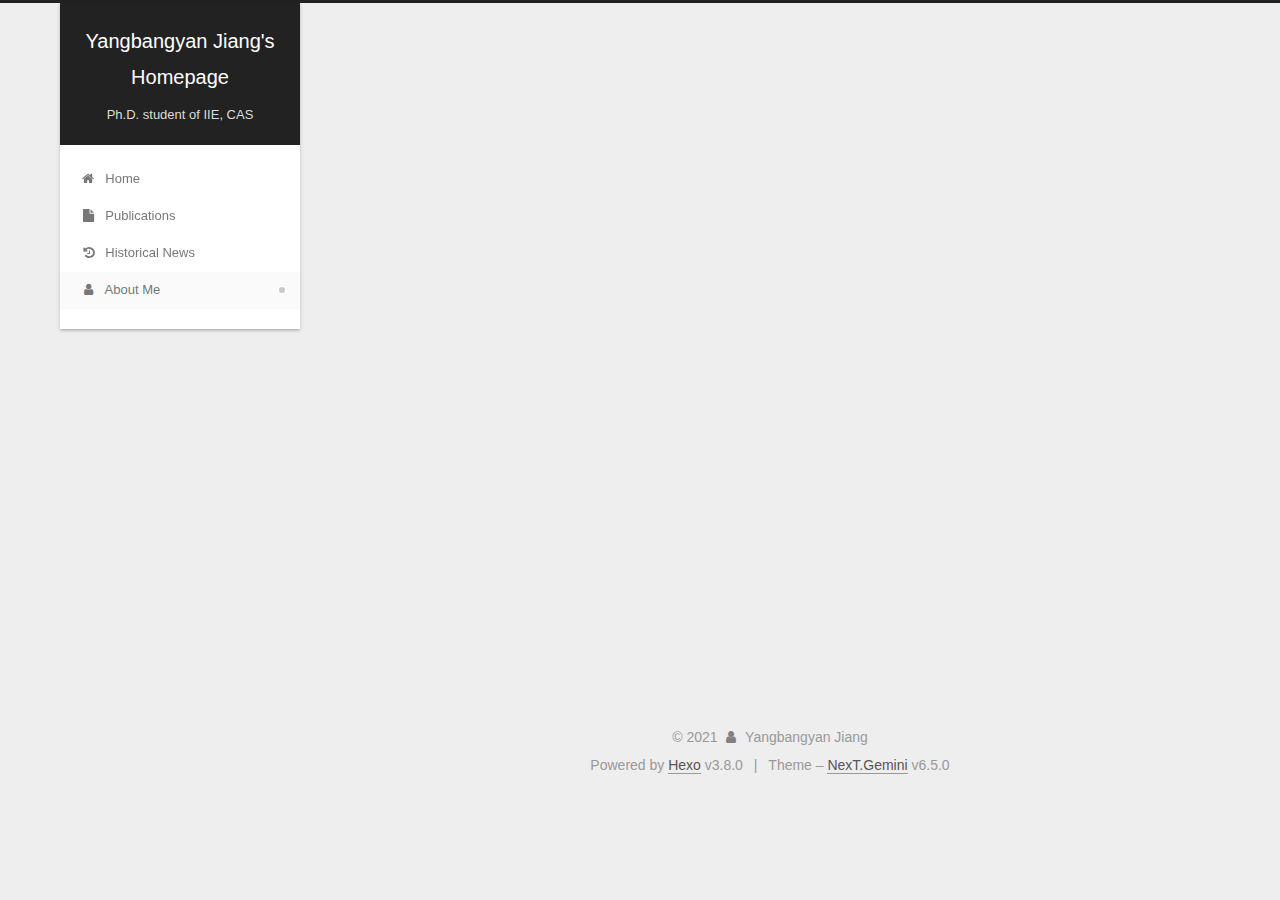
==== about/index.html @ 1b0a34d2 "Add files via upload" ====
<!DOCTYPE html>












  


<html class="theme-next gemini use-motion" lang="en">
<head><meta name="generator" content="Hexo 3.8.0">
  <meta charset="UTF-8">
<meta http-equiv="X-UA-Compatible" content="IE=edge">
<meta name="viewport" content="width=device-width, initial-scale=1, maximum-scale=2">
<meta name="theme-color" content="#222">












<meta http-equiv="Cache-Control" content="no-transform">
<meta http-equiv="Cache-Control" content="no-siteapp">



  <meta name="google-site-verification" content="ajZK9uLUk8P_3aC1qEXbocD7aZUZOlZeL3yisIow9ko">



  <meta name="msvalidate.01" content="293C974A486AEC99FF7AFA48F0B63338">















  
  
  
  

  
    
    
  

  
    
      
    

    
  

  
    
      
    

    
  

  

  

  
    
    
    <link href="//fonts.proxy.ustclug.org/css?family=Lato:300,300italic,400,400italic,700,700italic|Georgia:300,300italic,400,400italic,700,700italic|Georgia:300,300italic,400,400italic,700,700italic&subset=latin,latin-ext" rel="stylesheet" type="text/css">
  






<link href="/lib/font-awesome/css/font-awesome.min.css?v=4.6.2" rel="stylesheet" type="text/css">

<link href="/css/main.css?v=6.5.0" rel="stylesheet" type="text/css">


  <link rel="apple-touch-icon" sizes="180x180" href="/images/apple-touch-icon-next.png?v=6.5.0">


  <link rel="icon" type="image/png" sizes="32x32" href="/images/favicon-32px.ico?v=6.5.0">


  <link rel="icon" type="image/png" sizes="16x16" href="/images/favicon-16px.ico?v=6.5.0">


  <link rel="mask-icon" href="/images/logo.svg?v=6.5.0" color="#222">









<script type="text/javascript" id="hexo.configurations">
  var NexT = window.NexT || {};
  var CONFIG = {
    root: '/',
    scheme: 'Gemini',
    version: '6.5.0',
    sidebar: {"position":"left","display":"post","offset":12,"b2t":false,"scrollpercent":false,"onmobile":false},
    fancybox: false,
    fastclick: false,
    lazyload: false,
    tabs: true,
    motion: {"enable":true,"async":false,"transition":{"post_block":"fadeIn","post_header":"slideDownIn","post_body":"slideDownIn","coll_header":"slideLeftIn","sidebar":"slideUpIn"}},
    algolia: {
      applicationID: '',
      apiKey: '',
      indexName: '',
      hits: {"per_page":10},
      labels: {"input_placeholder":"Search for Posts","hits_empty":"We didn't find any results for the search: ${query}","hits_stats":"${hits} results found in ${time} ms"}
    }
  };
</script>


  




  <meta name="description" content="Language Skills Chinese (Native speaker) English (Working language) Japanese (Conversational) Korean (Basic) Also interested in Italian, Spanish, French, German, Russian">
<meta property="og:type" content="website">
<meta property="og:title" content="About Me">
<meta property="og:url" content="https://jiangyangby.github.io/about/index.html">
<meta property="og:site_name" content="Yangbangyan Jiang&#39;s Homepage">
<meta property="og:description" content="Language Skills Chinese (Native speaker) English (Working language) Japanese (Conversational) Korean (Basic) Also interested in Italian, Spanish, French, German, Russian">
<meta property="og:locale" content="en">
<meta property="og:updated_time" content="2018-11-22T04:03:41.000Z">
<meta name="twitter:card" content="summary">
<meta name="twitter:title" content="About Me">
<meta name="twitter:description" content="Language Skills Chinese (Native speaker) English (Working language) Japanese (Conversational) Korean (Basic) Also interested in Italian, Spanish, French, German, Russian">






  <link rel="canonical" href="https://jiangyangby.github.io/about/">



<script type="text/javascript" id="page.configurations">
  CONFIG.page = {
    sidebar: "",
  };
</script>

  <title>About Me | Yangbangyan Jiang's Homepage</title>
  











  <noscript>
  <style type="text/css">
    .use-motion .motion-element,
    .use-motion .brand,
    .use-motion .menu-item,
    .sidebar-inner,
    .use-motion .post-block,
    .use-motion .pagination,
    .use-motion .comments,
    .use-motion .post-header,
    .use-motion .post-body,
    .use-motion .collection-title { opacity: initial; }

    .use-motion .logo,
    .use-motion .site-title,
    .use-motion .site-subtitle {
      opacity: initial;
      top: initial;
    }

    .use-motion {
      .logo-line-before i { left: initial; }
      .logo-line-after i { right: initial; }
    }
  </style>
</noscript>

</head>

<body itemscope="" itemtype="http://schema.org/WebPage" lang="en">

  
  
    
  

  <div class="container sidebar-position-left page-post-detail">
    <div class="headband"></div>

    <header id="header" class="header" itemscope="" itemtype="http://schema.org/WPHeader">
      <div class="header-inner"><div class="site-brand-wrapper">
  <div class="site-meta ">
    

    <div class="custom-logo-site-title">
      <a href="/" class="brand" rel="start">
        <span class="logo-line-before"><i></i></span>
        <span class="site-title">Yangbangyan Jiang's Homepage</span>
        <span class="logo-line-after"><i></i></span>
      </a>
    </div>
    
      
        <h1 class="site-subtitle" itemprop="description">Ph.D. student of IIE, CAS</h1>
      
    
  </div>

  <div class="site-nav-toggle">
    <button aria-label="Toggle navigation bar">
      <span class="btn-bar"></span>
      <span class="btn-bar"></span>
      <span class="btn-bar"></span>
    </button>
  </div>
</div>



<nav class="site-nav">
  
    <ul id="menu" class="menu">
      
        
        
        
          
          <li class="menu-item menu-item-home">

    
    
    
      
    

    

    <a href="/" rel="section"><i class="menu-item-icon fa fa-fw fa-home"></i> <br>Home</a>

  </li>
        
        
        
          
          <li class="menu-item menu-item-publications">

    
    
    
      
    

    

    <a href="/publications/" rel="section"><i class="menu-item-icon fa fa-fw fa-file"></i> <br>Publications</a>

  </li>
        
        
        
          
          <li class="menu-item menu-item-timeline">

    
    
    
      
    

    

    <a href="/timeline/" rel="section"><i class="menu-item-icon fa fa-fw fa-history"></i> <br>Historical News</a>

  </li>
        
        
        
          
          <li class="menu-item menu-item-about menu-item-active">

    
    
    
      
    

    

    <a href="/about/" rel="section"><i class="menu-item-icon fa fa-fw fa-user"></i> <br>About Me</a>

  </li>

      
      
    </ul>
  

  

  
</nav>



  



</div>
    </header>

    


    <main id="main" class="main">
      <div class="main-inner">
        <div class="content-wrap">
          
            

    
    
      
      
    
      
      
    
      
      
    
      
      
    
    

  


          
          <div id="content" class="content">
            

  <div id="posts" class="posts-expand">
    
    
    
    <div class="post-block page">
      <header class="post-header">

<h2 class="post-title" itemprop="name headline">About Me</h2>

<div class="post-meta">
  
  



</div>

</header>

      
      
      
      <div class="post-body">
        
        
          <h2 id="Language-Skills"><a href="#Language-Skills" class="headerlink" title="Language Skills"></a>Language Skills</h2><ul>
<li>Chinese (Native speaker)</li>
<li>English (Working language)</li>
<li>Japanese (Conversational)</li>
<li>Korean (Basic)</li>
<li>Also interested in Italian, Spanish, French, German, Russian</li>
</ul>

        
      </div>
      
      
      
    </div>
    



    
    
    
  </div>


          </div>
          

  



        </div>
        
          
  
  <div class="sidebar-toggle">
    <div class="sidebar-toggle-line-wrap">
      <span class="sidebar-toggle-line sidebar-toggle-line-first"></span>
      <span class="sidebar-toggle-line sidebar-toggle-line-middle"></span>
      <span class="sidebar-toggle-line sidebar-toggle-line-last"></span>
    </div>
  </div>

  <aside id="sidebar" class="sidebar">
    
    <div class="sidebar-inner">

      

      
        <ul class="sidebar-nav motion-element">
          <li class="sidebar-nav-toc sidebar-nav-active" data-target="post-toc-wrap">
            Table of Contents
          </li>
          <li class="sidebar-nav-overview" data-target="site-overview-wrap">
            Overview
          </li>
        </ul>
      

      <section class="site-overview-wrap sidebar-panel">
        <div class="site-overview">
          <div class="site-author motion-element" itemprop="author" itemscope="" itemtype="http://schema.org/Person">
            
              <img class="site-author-image" itemprop="image" src="/images/avatar.gif" alt="Yangbangyan Jiang">
            
              <p class="site-author-name" itemprop="name">Yangbangyan Jiang</p>
              <p class="site-description motion-element" itemprop="description">Ph.D. student,<br>Institute of Information Engineering, Chinese Academy of Sciences</p>
          </div>

          

          

          
            <div class="links-of-author motion-element">
              
                <span class="links-of-author-item">
                  
                  
                    
                  
                  
                    
                  
                  <a href="https://github.com/jiangyangby" title="GitHub &rarr; https://github.com/jiangyangby" rel="noopener" target="_blank"><i class="fa fa-fw fa-github"></i>GitHub</a>
                </span>
              
                <span class="links-of-author-item">
                  
                  
                    
                  
                  
                    
                  
                  <a href="mailto:jiangyangbangyan@iie.ac.cn" title="E-Mail &rarr; mailto:jiangyangbangyan@iie.ac.cn" rel="noopener" target="_blank"><i class="fa fa-fw fa-envelope"></i>E-Mail</a>
                </span>
              
                <span class="links-of-author-item">
                  
                  
                    
                  
                  
                    
                  
                  <a href="https://scholar.google.com/citations?user=h4Zm5d8AAAAJ&hl=en" title="GoogleScholar &rarr; https://scholar.google.com/citations?user=h4Zm5d8AAAAJ&hl=en" rel="noopener" target="_blank"><i class="fa fa-fw fa-google"></i>GoogleScholar</a>
                </span>
              
                <span class="links-of-author-item">
                  
                  
                    
                  
                  
                    
                  
                  <a href="https://dblp.org/pers/hd/j/Jiang:Yangbangyan" title="DBLP &rarr; https://dblp.org/pers/hd/j/Jiang:Yangbangyan" rel="noopener" target="_blank"><i class="fa fa-fw fa-pushed"></i>DBLP</a>
                </span>
              
                <span class="links-of-author-item">
                  
                  
                    
                  
                  
                    
                  
                  <a href="https://www.researchgate.net/profile/Yangbangyan_Jiang" title="ResearchGate &rarr; https://www.researchgate.net/profile/Yangbangyan_Jiang" rel="noopener" target="_blank"><i class="fa fa-fw fa-researchgate"></i>ResearchGate</a>
                </span>
              
                <span class="links-of-author-item">
                  
                  
                    
                  
                  
                    
                  
                  <a href="https://www.linkedin.com/in/%E9%98%B3%E9%82%A6%E5%BD%A6-%E5%A7%9C-80b6b7130" title="LinkedIn &rarr; https://www.linkedin.com/in/%E9%98%B3%E9%82%A6%E5%BD%A6-%E5%A7%9C-80b6b7130" rel="noopener" target="_blank"><i class="fa fa-fw fa-linkedin"></i>LinkedIn</a>
                </span>
              
            </div>
          

          

          
          

          
            
          
          

        </div>
      </section>

      
      <!--noindex-->
        <section class="post-toc-wrap motion-element sidebar-panel sidebar-panel-active">
          <div class="post-toc">

            
              
            

            
              <div class="post-toc-content"><ol class="nav"><li class="nav-item nav-level-2"><a class="nav-link" href="#Language-Skills"><span class="nav-number">1.</span> <span class="nav-text">Language Skills</span></a></li></ol></div>
            

          </div>
        </section>
      <!--/noindex-->
      

      

    </div>
  </aside>


        
      </div>
    </main>

    <footer id="footer" class="footer">
      <div class="footer-inner">
        <div class="copyright">&copy; <span itemprop="copyrightYear">2021</span>
  <span class="with-love" id="animate">
    <i class="fa fa-user"></i>
  </span>
  <span class="author" itemprop="copyrightHolder">Yangbangyan Jiang</span>

  

  
</div>


  <div class="powered-by">Powered by <a href="https://hexo.io" class="theme-link" rel="noopener" target="_blank">Hexo</a> v3.8.0</div>



  <span class="post-meta-divider">|</span>



  <div class="theme-info">Theme – <a href="https://theme-next.org" class="theme-link" rel="noopener" target="_blank">NexT.Gemini</a> v6.5.0</div>




        








        
      </div>
    </footer>

    
      <div class="back-to-top">
        <i class="fa fa-arrow-up"></i>
        
      </div>
    

    
	
    

    
  </div>

  

<script type="text/javascript">
  if (Object.prototype.toString.call(window.Promise) !== '[object Function]') {
    window.Promise = null;
  }
</script>


























  
  
    <script type="text/javascript" src="/lib/jquery/index.js?v=2.1.3"></script>
  

  
  
    <script type="text/javascript" src="/lib/velocity/velocity.min.js?v=1.2.1"></script>
  

  
  
    <script type="text/javascript" src="/lib/velocity/velocity.ui.min.js?v=1.2.1"></script>
  


  


  <script type="text/javascript" src="/js/src/utils.js?v=6.5.0"></script>

  <script type="text/javascript" src="/js/src/motion.js?v=6.5.0"></script>



  
  


  <script type="text/javascript" src="/js/src/affix.js?v=6.5.0"></script>

  <script type="text/javascript" src="/js/src/schemes/pisces.js?v=6.5.0"></script>



  
  <script type="text/javascript" src="/js/src/scrollspy.js?v=6.5.0"></script>
<script type="text/javascript" src="/js/src/post-details.js?v=6.5.0"></script>



  


  <script type="text/javascript" src="/js/src/bootstrap.js?v=6.5.0"></script>



  



  










  





  

  

  

  

  

  
  

  

  

  

  

  

  

</body>
</html>
---- css/main.css ----
/* normalize.css v3.0.2 | MIT License | git.io/normalize */
html {
  font-family: sans-serif; /* 1 */
  -ms-text-size-adjust: 100%; /* 2 */
  -webkit-text-size-adjust: 100%; /* 2 */
}
body {
  margin: 0;
}
article,
aside,
details,
figcaption,
figure,
footer,
header,
hgroup,
main,
menu,
nav,
section,
summary {
  display: block;
}
audio,
canvas,
progress,
video {
  display: inline-block; /* 1 */
  vertical-align: baseline; /* 2 */
}
audio:not([controls]) {
  display: none;
  height: 0;
}
[hidden],
template {
  display: none;
}
a {
  background-color: transparent;
}
a:active,
a:hover {
  outline: 0;
}
abbr[title] {
  border-bottom: 1px dotted;
}
b,
strong {
  font-weight: bold;
}
dfn {
  font-style: italic;
}
h1 {
  font-size: 2em;
  margin: 0.67em 0;
}
mark {
  background: #ff0;
  color: #000;
}
small {
  font-size: 80%;
}
sub,
sup {
  font-size: 75%;
  line-height: 0;
  position: relative;
  vertical-align: baseline;
}
sup {
  top: -0.5em;
}
sub {
  bottom: -0.25em;
}
img {
  border: 0;
}
svg:not(:root) {
  overflow: hidden;
}
figure {
  margin: 1em 40px;
}
hr {
  -moz-box-sizing: content-box;
  box-sizing: content-box;
  height: 0;
}
pre {
  overflow: auto;
}
code,
kbd,
pre,
samp {
  font-family: monospace, monospace;
  font-size: 1em;
}
button,
input,
optgroup,
select,
textarea {
  color: inherit; /* 1 */
  font: inherit; /* 2 */
  margin: 0; /* 3 */
}
button {
  overflow: visible;
}
button,
select {
  text-transform: none;
}
button,
html input[type="button"],
input[type="reset"],
input[type="submit"] {
  -webkit-appearance: button; /* 2 */
  cursor: pointer; /* 3 */
}
button[disabled],
html input[disabled] {
  cursor: default;
}
button::-moz-focus-inner,
input::-moz-focus-inner {
  border: 0;
  padding: 0;
}
input {
  line-height: normal;
}
input[type="checkbox"],
input[type="radio"] {
  box-sizing: border-box; /* 1 */
  padding: 0; /* 2 */
}
input[type="number"]::-webkit-inner-spin-button,
input[type="number"]::-webkit-outer-spin-button {
  height: auto;
}
input[type="search"] {
  -webkit-appearance: textfield; /* 1 */
  -moz-box-sizing: content-box;
  -webkit-box-sizing: content-box; /* 2 */
  box-sizing: content-box;
}
input[type="search"]::-webkit-search-cancel-button,
input[type="search"]::-webkit-search-decoration {
  -webkit-appearance: none;
}
fieldset {
  border: 1px solid #c0c0c0;
  margin: 0 2px;
  padding: 0.35em 0.625em 0.75em;
}
legend {
  border: 0; /* 1 */
  padding: 0; /* 2 */
}
textarea {
  overflow: auto;
}
optgroup {
  font-weight: bold;
}
table {
  border-collapse: collapse;
  border-spacing: 0;
}
td,
th {
  padding: 0;
}
::selection {
  background: #262a30;
  color: #fff;
}
body {
  position: relative;
  font-family: 'Lato', "PingFang SC", "Microsoft YaHei", sans-serif;
  font-size: 14px;
  line-height: 2;
  color: #555;
  background: #eee;
}
@media (max-width: 767px) {
  body {
    padding-right: 0 !important;
  }
}
@media (min-width: 768px) and (max-width: 991px) {
  body {
    padding-right: 0 !important;
  }
}
@media (min-width: 1200px) {
  body {
    font-size: 16px;
  }
}
h1,
h2,
h3,
h4,
h5,
h6 {
  margin: 0;
  padding: 0;
  font-weight: bold;
  line-height: 1.5;
  font-family: 'Georgia', 'Lato', "PingFang SC", "Microsoft YaHei", sans-serif;
}
h1,
h2,
h3,
h4,
h5,
h6 {
  margin: 20px 0 15px;
}
h1 {
  font-size: 22px;
}
@media (max-width: 767px) {
  h1 {
    font-size: 18px;
  }
}
h2 {
  font-size: 20px;
}
@media (max-width: 767px) {
  h2 {
    font-size: 16px;
  }
}
h3 {
  font-size: 18px;
}
@media (max-width: 767px) {
  h3 {
    font-size: 14px;
  }
}
h4 {
  font-size: 16px;
}
@media (max-width: 767px) {
  h4 {
    font-size: 12px;
  }
}
h5 {
  font-size: 14px;
}
@media (max-width: 767px) {
  h5 {
    font-size: 10px;
  }
}
h6 {
  font-size: 12px;
}
@media (max-width: 767px) {
  h6 {
    font-size: 8px;
  }
}
p {
  margin: 0 0 20px 0;
}
a,
span.exturl {
  overflow-wrap: break-word;
  word-wrap: break-word;
  background-color: transparent;
  color: #555;
  text-decoration: none;
  outline: none;
  border-bottom: 1px solid #999;
  cursor: pointer;
}
a:hover,
span.exturl:hover {
  color: #222;
  border-bottom-color: #222;
}
blockquote {
  margin: 0;
  padding: 0;
}
img {
  display: block;
  margin: auto;
  max-width: 100%;
  height: auto;
}
hr {
  margin: 40px 0;
  height: 3px;
  border: none;
  background-color: #ddd;
  background-image: repeating-linear-gradient(-45deg, #fff, #fff 4px, transparent 4px, transparent 8px);
}
blockquote {
  padding: 0 15px;
  color: #666;
  border-left: 4px solid #ddd;
}
blockquote cite::before {
  content: "-";
  padding: 0 5px;
}
dt {
  font-weight: 700;
}
dd {
  margin: 0;
  padding: 0;
}
kbd {
  border: 1px solid #ccc;
  border-radius: 0.2em;
  box-shadow: 0.1em 0.1em 0.2em rgba(0,0,0,0.1);
  background-color: #f9f9f9;
  font-family: inherit;
  background-image: -webkit-linear-gradient(top, #eee, #fff, #eee);
  padding: 0.1em 0.3em;
  white-space: nowrap;
}
.text-left {
  text-align: left;
}
.text-center {
  text-align: center;
}
.text-right {
  text-align: right;
}
.text-justify {
  text-align: justify;
}
.text-nowrap {
  white-space: nowrap;
}
.text-lowercase {
  text-transform: lowercase;
}
.text-uppercase {
  text-transform: uppercase;
}
.text-capitalize {
  text-transform: capitalize;
}
.center-block {
  display: block;
  margin-left: auto;
  margin-right: auto;
}
.clearfix:before,
.clearfix:after {
  content: " ";
  display: table;
}
.clearfix:after {
  clear: both;
}
.pullquote {
  width: 45%;
}
.pullquote.left {
  float: left;
  margin-left: 5px;
  margin-right: 10px;
}
.pullquote.right {
  float: right;
  margin-left: 10px;
  margin-right: 5px;
}
.affix.affix.affix {
  position: fixed;
}
.translation {
  margin-top: -20px;
  font-size: 14px;
  color: #999;
}
.scrollbar-measure {
  width: 100px;
  height: 100px;
  overflow: scroll;
  position: absolute;
  top: -9999px;
}
.use-motion .motion-element {
  opacity: 0;
}
table {
  margin: 20px 0;
  width: 100%;
  border-collapse: collapse;
  border-spacing: 0;
  border: 1px solid #ddd;
  font-size: 14px;
  word-break: break-all;
}
table>tbody>tr:nth-of-type(odd) {
  background-color: #f9f9f9;
}
table>tbody>tr:hover {
  background-color: #f5f5f5;
}
caption,
th,
td {
  padding: 8px;
  text-align: left;
  vertical-align: middle;
  font-weight: normal;
}
th,
td {
  border-bottom: 3px solid #ddd;
  border-right: 1px solid #eee;
}
th {
  padding-bottom: 10px;
  font-weight: 700;
}
td {
  border-bottom-width: 1px;
}
html,
body {
  height: 100%;
}
.container {
  position: relative;
  min-height: 100%;
}
.header-inner {
  margin: 0 auto;
  padding: 100px 0 70px;
  width: calc(100% - 20px);
}
@media (min-width: 1200px) {
  .container .header-inner {
    width: 1160px;
  }
}
@media (min-width: 1600px) {
  .container .header-inner {
    width: 73%;
  }
}
.main {
  padding-bottom: 150px;
}
.main-inner {
  margin: 0 auto;
  width: calc(100% - 20px);
}
@media (min-width: 1200px) {
  .container .main-inner {
    width: 1160px;
  }
}
@media (min-width: 1600px) {
  .container .main-inner {
    width: 73%;
  }
}
.footer {
  position: absolute;
  left: 0;
  bottom: 0;
  width: 100%;
  min-height: 50px;
}
.footer-inner {
  box-sizing: border-box;
  margin: 20px auto;
  width: calc(100% - 20px);
}
@media (min-width: 1200px) {
  .container .footer-inner {
    width: 1160px;
  }
}
@media (min-width: 1600px) {
  .container .footer-inner {
    width: 73%;
  }
}
pre,
.highlight {
  overflow: auto;
  margin: 20px 0;
  padding: 0;
  font-size: 14px;
  color: #4d4d4c;
  background: #f7f7f7;
  line-height: 1.6;
}
pre,
code {
  font-family: consolas, Menlo, "PingFang SC", "Microsoft YaHei", monospace;
}
code {
  overflow-wrap: break-word;
  word-wrap: break-word;
  padding: 2px 4px;
  color: #555;
  background: #eee;
  border-radius: 3px;
  font-size: 14px;
}
pre {
  padding: 10px;
}
pre code {
  padding: 0;
  color: #4d4d4c;
  background: none;
  text-shadow: none;
}
.highlight {
  border-radius: 1px;
}
.highlight pre {
  border: none;
  margin: 0;
  padding: 10px 0;
}
.highlight table {
  margin: 0;
  width: auto;
  border: none;
}
.highlight td {
  border: none;
  padding: 0;
}
.highlight figcaption {
  font-size: 1em;
  color: #4d4d4c;
  line-height: 1em;
  margin-bottom: 1em;
  margin: 0em;
  padding: 0.5em;
  background: #eee;
  border-bottom: 1px solid #e9e9e9;
}
.highlight figcaption:before,
.highlight figcaption:after {
  content: " ";
  display: table;
}
.highlight figcaption:after {
  clear: both;
}
.highlight figcaption a {
  float: right;
  color: #4d4d4c;
}
.highlight figcaption a:hover {
  border-bottom-color: #4d4d4c;
}
.highlight .gutter pre {
  padding-left: 10px;
  padding-right: 10px;
  color: #869194;
  text-align: right;
  background-color: #eff2f3;
}
.highlight .code pre {
  width: 100%;
  padding-left: 10px;
  padding-right: 10px;
  background-color: #f7f7f7;
}
.highlight .line {
  height: 20px;
}
.gutter {
  -webkit-user-select: none;
  -moz-user-select: none;
  -ms-user-select: none;
  user-select: none;
}
.gist table {
  width: auto;
}
.gist table td {
  border: none;
}
pre .deletion {
  background: #fdd;
}
pre .addition {
  background: #dfd;
}
pre .meta {
  color: #8959a8;
}
pre .comment {
  color: #8e908c;
}
pre .variable,
pre .attribute,
pre .tag,
pre .regexp,
pre .ruby .constant,
pre .xml .tag .title,
pre .xml .pi,
pre .xml .doctype,
pre .html .doctype,
pre .css .id,
pre .css .class,
pre .css .pseudo {
  color: #c82829;
}
pre .number,
pre .preprocessor,
pre .built_in,
pre .literal,
pre .params,
pre .constant,
pre .command {
  color: #f5871f;
}
pre .ruby .class .title,
pre .css .rules .attribute,
pre .string,
pre .value,
pre .inheritance,
pre .header,
pre .ruby .symbol,
pre .xml .cdata,
pre .special,
pre .number,
pre .formula {
  color: #718c00;
}
pre .title,
pre .css .hexcolor {
  color: #3e999f;
}
pre .function,
pre .python .decorator,
pre .python .title,
pre .ruby .function .title,
pre .ruby .title .keyword,
pre .perl .sub,
pre .javascript .title,
pre .coffeescript .title {
  color: #4271ae;
}
pre .keyword,
pre .javascript .function {
  color: #8959a8;
}
.posts-expand .post-body img.full-image {
  border: none;
}
.blockquote-center,
.page-home .post-type-quote blockquote,
.page-post-detail .post-type-quote blockquote {
  position: relative;
  margin: 40px 0;
  padding: 0;
  border-left: none;
  text-align: center;
}
.blockquote-center::before,
.page-home .post-type-quote blockquote::before,
.page-post-detail .post-type-quote blockquote::before,
.blockquote-center::after,
.page-home .post-type-quote blockquote::after,
.page-post-detail .post-type-quote blockquote::after {
  position: absolute;
  content: ' ';
  display: block;
  width: 100%;
  height: 24px;
  opacity: 0.2;
  background-repeat: no-repeat;
  background-position: 0 -6px;
  background-size: 22px 22px;
}
.blockquote-center::before,
.page-home .post-type-quote blockquote::before,
.page-post-detail .post-type-quote blockquote::before {
  top: -20px;
  background-image: url("../images/quote-l.svg");
  border-top: 1px solid #ccc;
}
.blockquote-center::after,
.page-home .post-type-quote blockquote::after,
.page-post-detail .post-type-quote blockquote::after {
  bottom: -20px;
  background-image: url("../images/quote-r.svg");
  border-bottom: 1px solid #ccc;
  background-position: 100% 8px;
}
.blockquote-center p,
.page-home .post-type-quote blockquote p,
.page-post-detail .post-type-quote blockquote p,
.blockquote-center div,
.page-home .post-type-quote blockquote div,
.page-post-detail .post-type-quote blockquote div {
  text-align: center;
}
.post .post-body .group-picture img {
  box-sizing: border-box;
  padding: 0 3px;
  border: none;
}
.post .group-picture-row {
  overflow: hidden;
  margin-top: 6px;
}
.post .group-picture-row:first-child {
  margin-top: 0;
}
.post .group-picture-column {
  float: left;
}
.page-post-detail .post-body .group-picture-column {
  float: none;
  margin-top: 10px;
  width: auto !important;
}
.page-post-detail .post-body .group-picture-column img {
  margin: 0 auto;
}
.page-archive .group-picture-container {
  overflow: hidden;
}
.page-archive .group-picture-row {
  float: left;
}
.page-archive .group-picture-row:first-child {
  margin-top: 6px;
}
.page-archive .group-picture-column {
  max-width: 150px;
  max-height: 150px;
}
.post-body .note {
  position: relative;
  padding: 15px;
  margin-bottom: 20px;
  border: 1px solid #eee;
  border-left-width: 5px;
  border-radius: 3px;
}
.post-body .note h2,
.post-body .note h3,
.post-body .note h4,
.post-body .note h5,
.post-body .note h6 {
  margin-top: 0;
  margin-bottom: 0;
  border-bottom: initial;
  padding-top: 0 !important;
}
.post-body .note p:first-child,
.post-body .note ul:first-child,
.post-body .note ol:first-child,
.post-body .note table:first-child,
.post-body .note pre:first-child,
.post-body .note blockquote:first-child {
  margin-top: 0;
}
.post-body .note p:last-child,
.post-body .note ul:last-child,
.post-body .note ol:last-child,
.post-body .note table:last-child,
.post-body .note pre:last-child,
.post-body .note blockquote:last-child {
  margin-bottom: 0;
}
.post-body .note.default {
  border-left-color: #777;
}
.post-body .note.default h2,
.post-body .note.default h3,
.post-body .note.default h4,
.post-body .note.default h5,
.post-body .note.default h6 {
  color: #777;
}
.post-body .note.primary {
  border-left-color: #6f42c1;
}
.post-body .note.primary h2,
.post-body .note.primary h3,
.post-body .note.primary h4,
.post-body .note.primary h5,
.post-body .note.primary h6 {
  color: #6f42c1;
}
.post-body .note.info {
  border-left-color: #428bca;
}
.post-body .note.info h2,
.post-body .note.info h3,
.post-body .note.info h4,
.post-body .note.info h5,
.post-body .note.info h6 {
  color: #428bca;
}
.post-body .note.success {
  border-left-color: #5cb85c;
}
.post-body .note.success h2,
.post-body .note.success h3,
.post-body .note.success h4,
.post-body .note.success h5,
.post-body .note.success h6 {
  color: #5cb85c;
}
.post-body .note.warning {
  border-left-color: #f0ad4e;
}
.post-body .note.warning h2,
.post-body .note.warning h3,
.post-body .note.warning h4,
.post-body .note.warning h5,
.post-body .note.warning h6 {
  color: #f0ad4e;
}
.post-body .note.danger {
  border-left-color: #d9534f;
}
.post-body .note.danger h2,
.post-body .note.danger h3,
.post-body .note.danger h4,
.post-body .note.danger h5,
.post-body .note.danger h6 {
  color: #d9534f;
}
.post-body .label {
  display: inline;
  padding: 0 2px;
  white-space: nowrap;
}
.post-body .label.default {
  background-color: #f0f0f0;
}
.post-body .label.primary {
  background-color: #efe6f7;
}
.post-body .label.info {
  background-color: #e5f2f8;
}
.post-body .label.success {
  background-color: #e7f4e9;
}
.post-body .label.warning {
  background-color: #fcf6e1;
}
.post-body .label.danger {
  background-color: #fae8eb;
}
.post-body .tabs {
  position: relative;
  display: block;
  margin-bottom: 20px;
  padding-top: 10px;
}
.post-body .tabs ul.nav-tabs {
  margin: 0;
  padding: 0;
  display: flex;
  margin-bottom: -1px;
}
@media (max-width: 413px) {
  .post-body .tabs ul.nav-tabs {
    display: block;
    margin-bottom: 5px;
  }
}
.post-body .tabs ul.nav-tabs li.tab {
  list-style-type: none !important;
  margin: 0 0.25em 0 0;
  border-top: 3px solid transparent;
  border-left: 1px solid transparent;
  border-right: 1px solid transparent;
}
@media (max-width: 413px) {
  .post-body .tabs ul.nav-tabs li.tab {
    margin: initial;
    border-top: 1px solid transparent;
    border-left: 3px solid transparent;
    border-right: 1px solid transparent;
    border-bottom: 1px solid transparent;
  }
}
.post-body .tabs ul.nav-tabs li.tab a {
  outline: 0;
  border-bottom: initial;
  display: block;
  line-height: 1.8em;
  padding: 0.25em 0.75em;
  transition-duration: 0.2s;
  transition-timing-function: ease-out;
  transition-delay: 0s;
}
.post-body .tabs ul.nav-tabs li.tab a i {
  width: 1.285714285714286em;
}
.post-body .tabs ul.nav-tabs li.tab.active {
  border-top: 3px solid #fc6423;
  border-left: 1px solid #ddd;
  border-right: 1px solid #ddd;
  background-color: #fff;
}
@media (max-width: 413px) {
  .post-body .tabs ul.nav-tabs li.tab.active {
    border-top: 1px solid #ddd;
    border-left: 3px solid #fc6423;
    border-right: 1px solid #ddd;
    border-bottom: 1px solid #ddd;
  }
}
.post-body .tabs ul.nav-tabs li.tab.active a {
  cursor: default;
  color: #555;
}
.post-body .tabs .tab-content {
  background-color: #fff;
}
.post-body .tabs .tab-content .tab-pane {
  border: 1px solid #ddd;
  padding: 20px 20px 0 20px;
}
.post-body .tabs .tab-content .tab-pane:not(.active) {
  display: none !important;
}
.post-body .tabs .tab-content .tab-pane.active {
  display: block !important;
}
.btn {
  display: inline-block;
  padding: 0 20px;
  font-size: 14px;
  color: #555;
  background: #fff;
  border: 2px solid #555;
  text-decoration: none;
  border-radius: 2px;
  transition-property: background-color;
  transition-duration: 0.2s;
  transition-timing-function: ease-in-out;
  transition-delay: 0s;
  line-height: 2;
}
.btn:hover {
  border-color: #222;
  color: #fff;
  background: #222;
}
.btn +.btn {
  margin: 0 0 8px 8px;
}
.btn .fa-fw {
  width: 1.285714285714286em;
  text-align: left;
}
.btn-bar {
  display: block;
  width: 22px;
  height: 2px;
  background: #555;
  border-radius: 1px;
}
.btn-bar+.btn-bar {
  margin-top: 4px;
}
.pagination {
  margin: 120px 0 40px;
  text-align: center;
  border-top: 1px solid #eee;
}
.page-number-basic,
.pagination .prev,
.pagination .next,
.pagination .page-number,
.pagination .space {
  display: inline-block;
  position: relative;
  top: -1px;
  margin: 0 10px;
  padding: 0 11px;
}
@media (max-width: 767px) {
  .page-number-basic,
  .pagination .prev,
  .pagination .next,
  .pagination .page-number,
  .pagination .space {
    margin: 0 5px;
  }
}
.pagination .prev,
.pagination .next,
.pagination .page-number {
  border-bottom: 0;
  border-top: 1px solid #eee;
  transition-property: border-color;
  transition-duration: 0.2s;
  transition-timing-function: ease-in-out;
  transition-delay: 0s;
}
.pagination .prev:hover,
.pagination .next:hover,
.pagination .page-number:hover {
  border-top-color: #222;
}
.pagination .space {
  padding: 0;
  margin: 0;
}
.pagination .prev {
  margin-left: 0;
}
.pagination .next {
  margin-right: 0;
}
.pagination .page-number.current {
  color: #fff;
  background: #ccc;
  border-top-color: #ccc;
}
@media (max-width: 767px) {
  .pagination {
    border-top: none;
  }
  .pagination .prev,
  .pagination .next,
  .pagination .page-number {
    margin-bottom: 10px;
    border-top: 0;
    border-bottom: 1px solid #eee;
    padding: 0 10px;
  }
  .pagination .prev:hover,
  .pagination .next:hover,
  .pagination .page-number:hover {
    border-bottom-color: #222;
  }
}
.comments {
  margin: 60px 20px 0;
}
.tag-cloud {
  text-align: center;
}
.tag-cloud a {
  display: inline-block;
  margin: 10px;
}
.back-to-top {
  box-sizing: border-box;
  position: fixed;
  bottom: -100px;
  right: 30px;
  z-index: 1050;
  padding: 0 6px;
  width: 24px;
  background: #222;
  font-size: 12px;
  opacity: 0.6;
  color: #fff;
  cursor: pointer;
  text-align: center;
  -webkit-transform: translateZ(0);
  transition-property: bottom;
  transition-duration: 0.2s;
  transition-timing-function: ease-in-out;
  transition-delay: 0s;
}
@media (min-width: 768px) and (max-width: 991px) {
  .back-to-top {
    display: none !important;
  }
}
@media (max-width: 767px) {
  .back-to-top {
    display: none !important;
  }
}
.back-to-top.back-to-top-on {
  bottom: 30px;
}
.header {
  background: transparent;
}
.header-inner {
  position: relative;
}
.headband {
  height: 3px;
  background: #222;
}
.site-meta {
  margin: 0;
  text-align: center;
}
@media (max-width: 767px) {
  .site-meta {
    text-align: center;
  }
}
.brand {
  position: relative;
  display: inline-block;
  padding: 0 40px;
  color: #fff;
  background: #222;
  border-bottom: none;
}
.brand:hover {
  color: #fff;
}
.logo {
  display: inline-block;
  margin-right: 5px;
  line-height: 36px;
  vertical-align: top;
}
.site-title {
  display: inline-block;
  vertical-align: top;
  line-height: 36px;
  font-size: 20px;
  font-weight: normal;
  font-family: 'Lato', "PingFang SC", "Microsoft YaHei", sans-serif;
}
.site-subtitle {
  margin-top: 10px;
  font-size: 13px;
  color: #ddd;
}
.use-motion .brand {
  opacity: 0;
}
.use-motion .logo,
.use-motion .site-title,
.use-motion .site-subtitle {
  opacity: 0;
  position: relative;
  top: -10px;
}
.site-nav-toggle {
  display: none;
  position: absolute;
  top: 10px;
  left: 10px;
}
@media (max-width: 767px) {
  .site-nav-toggle {
    display: block;
  }
}
.site-nav-toggle button {
  margin-top: 2px;
  padding: 9px 10px;
  background: transparent;
  border: none;
}
@media (max-width: 767px) {
  .site-nav {
    display: none;
    margin: 0 -10px;
    padding: 0 10px;
    clear: both;
    border-top: 1px solid #ddd;
  }
}
@media (min-width: 768px) and (max-width: 991px) {
  .site-nav {
    display: block !important;
  }
}
@media (min-width: 992px) {
  .site-nav {
    display: block !important;
  }
}
.menu {
  margin-top: 20px;
  padding-left: 0;
  text-align: center;
}
.menu .menu-item {
  display: inline-block;
  margin: 0 10px;
  list-style: none;
}
@media screen and (max-width: 767px) {
  .menu .menu-item {
    margin-top: 10px;
  }
}
.menu .menu-item a,
.menu .menu-item span.exturl {
  display: block;
  font-size: 13px;
  line-height: inherit;
  border-bottom: 1px solid transparent;
  transition-property: border-color;
  transition-duration: 0.2s;
  transition-timing-function: ease-in-out;
  transition-delay: 0s;
}
.menu .menu-item a:hover,
.menu .menu-item span.exturl:hover {
  border-bottom-color: #222;
}
.menu .menu-item .fa {
  margin-right: 5px;
}
.use-motion .menu-item {
  opacity: 0;
}
.post-body {
  overflow-wrap: break-word;
  word-wrap: break-word;
  font-family: 'Georgia', 'Lato', "PingFang SC", "Microsoft YaHei", sans-serif;
}
.post-body .exturl .fa {
  font-size: 14px;
  margin-left: 4px;
}
.post-body .fancybox img {
  display: block !important;
  margin: 0 auto;
  cursor: pointer;
  cursor: zoom-in;
  cursor: -webkit-zoom-in;
}
.post-body .image-caption,
.post-body .figure .caption {
  margin: -20px auto 15px;
  text-align: center;
  font-size: 14px;
  color: #999;
  font-weight: bold;
  line-height: 1;
}
.post-sticky-flag {
  display: inline-block;
  font-size: 16px;
  -ms-transform: rotate(30deg);
  -webkit-transform: rotate(30deg);
  -moz-transform: rotate(30deg);
  -ms-transform: rotate(30deg);
  -o-transform: rotate(30deg);
  transform: rotate(30deg);
}
.use-motion .post-block,
.use-motion .pagination,
.use-motion .comments {
  opacity: 0;
}
.use-motion .post-header {
  opacity: 0;
}
.use-motion .post-body {
  opacity: 0;
}
.use-motion .collection-title {
  opacity: 0;
}
.posts-expand {
  padding-top: 40px;
}
@media (max-width: 767px) {
  .posts-expand {
    margin: 0 20px;
  }
  .post-body pre .gutter pre {
    padding-right: 10px;
  }
  .post-body .highlight {
    margin-left: 0px;
    margin-right: 0px;
    padding: 0;
  }
  .post-body .highlight .gutter pre {
    padding-right: 10px;
  }
}
@media (min-width: 992px) {
  .posts-expand .post-body {
    text-align: justify;
  }
}
.posts-expand .post-body h2,
.posts-expand .post-body h3,
.posts-expand .post-body h4,
.posts-expand .post-body h5,
.posts-expand .post-body h6 {
  padding-top: 10px;
}
.posts-expand .post-body h2 .header-anchor,
.posts-expand .post-body h3 .header-anchor,
.posts-expand .post-body h4 .header-anchor,
.posts-expand .post-body h5 .header-anchor,
.posts-expand .post-body h6 .header-anchor {
  float: right;
  margin-left: 10px;
  color: #ccc;
  border-bottom-style: none;
  visibility: hidden;
}
.posts-expand .post-body h2 .header-anchor:hover,
.posts-expand .post-body h3 .header-anchor:hover,
.posts-expand .post-body h4 .header-anchor:hover,
.posts-expand .post-body h5 .header-anchor:hover,
.posts-expand .post-body h6 .header-anchor:hover {
  color: inherit;
}
.posts-expand .post-body h2:hover .header-anchor,
.posts-expand .post-body h3:hover .header-anchor,
.posts-expand .post-body h4:hover .header-anchor,
.posts-expand .post-body h5:hover .header-anchor,
.posts-expand .post-body h6:hover .header-anchor {
  visibility: visible;
}
.posts-expand .post-body ul li {
  list-style: circle;
}
.posts-expand .post-body img {
  box-sizing: border-box;
  margin: auto;
  padding: 3px;
  border: 1px solid #ddd;
}
.posts-expand .post-body .fancybox img {
  margin: 0 auto 25px;
}
.posts-expand .post-body img {
  margin: 0 auto 25px;
}
@media (max-width: 767px) {
  .posts-collapse {
    margin: 0 20px;
  }
  .posts-collapse .post-title,
  .posts-collapse .post-meta {
    display: block;
    width: auto;
    text-align: left;
  }
}
.posts-collapse {
  position: relative;
  z-index: 1010;
  margin-left: 55px;
}
.posts-collapse::after {
  content: " ";
  position: absolute;
  top: 20px;
  left: 0;
  margin-left: -2px;
  width: 4px;
  height: 100%;
  background: #f5f5f5;
  z-index: -1;
}
@media (max-width: 767px) {
  .posts-collapse {
    margin: 0 20px;
  }
}
.posts-collapse .collection-title {
  position: relative;
  margin: 60px 0;
}
.posts-collapse .collection-title h1,
.posts-collapse .collection-title h2 {
  margin-left: 20px;
}
.posts-collapse .collection-title small {
  color: #bbb;
  margin-left: 5px;
}
.posts-collapse .collection-title::before {
  content: " ";
  position: absolute;
  left: 0;
  top: 50%;
  margin-left: -4px;
  margin-top: -4px;
  width: 8px;
  height: 8px;
  background: #bbb;
  border-radius: 50%;
}
.posts-collapse .post {
  margin: 30px 0;
}
.posts-collapse .post-header {
  position: relative;
  transition-duration: 0.2s;
  transition-timing-function: ease-in-out;
  transition-delay: 0s;
  transition-property: border;
  border-bottom: 1px dashed #ccc;
}
.posts-collapse .post-header::before {
  content: " ";
  position: absolute;
  left: 0;
  top: 12px;
  width: 6px;
  height: 6px;
  margin-left: -4px;
  background: #bbb;
  border-radius: 50%;
  border: 1px solid #fff;
  transition-duration: 0.2s;
  transition-timing-function: ease-in-out;
  transition-delay: 0s;
  transition-property: background;
}
.posts-collapse .post-header:hover {
  border-bottom-color: #666;
}
.posts-collapse .post-header:hover::before {
  background: #222;
}
.posts-collapse .post-meta {
  position: absolute;
  font-size: 12px;
  left: 20px;
  top: 5px;
}
.posts-collapse .post-comments-count {
  display: none;
}
.posts-collapse .post-title {
  margin-left: 60px;
  font-size: 16px;
  font-weight: normal;
  line-height: inherit;
}
.posts-collapse .post-title::after {
  margin-left: 3px;
  opacity: 0.6;
}
.posts-collapse .post-title a,
.posts-collapse .post-title span.exturl {
  color: #666;
  border-bottom: none;
}
.page-home .post-type-quote .post-header,
.page-post-detail .post-type-quote .post-header,
.page-home .post-type-quote .post-tags,
.page-post-detail .post-type-quote .post-tags {
  display: none;
}
.posts-expand .post-title {
  overflow-wrap: break-word;
  word-wrap: break-word;
  text-align: center;
  font-weight: 400;
}
.posts-expand .post-title-link {
  display: inline-block;
  position: relative;
  color: #555;
  border-bottom: none;
  line-height: 1.2;
  vertical-align: top;
}
.posts-expand .post-title-link::before {
  content: "";
  position: absolute;
  width: 100%;
  height: 2px;
  bottom: 0;
  left: 0;
  background-color: #000;
  visibility: hidden;
  -webkit-transform: scaleX(0);
  -moz-transform: scaleX(0);
  -ms-transform: scaleX(0);
  -o-transform: scaleX(0);
  transform: scaleX(0);
  transition-duration: 0.2s;
  transition-timing-function: ease-in-out;
  transition-delay: 0s;
}
.posts-expand .post-title-link:hover::before {
  visibility: visible;
  -webkit-transform: scaleX(1);
  -moz-transform: scaleX(1);
  -ms-transform: scaleX(1);
  -o-transform: scaleX(1);
  transform: scaleX(1);
}
.posts-expand .post-title-link .fa {
  font-size: 20px;
  margin-left: 5px;
}
.posts-expand .post-meta {
  margin: 3px 0 60px 0;
  color: #999;
  font-family: 'Georgia', 'Lato', "PingFang SC", "Microsoft YaHei", sans-serif;
  font-size: 12px;
  text-align: center;
}
.posts-expand .post-meta .post-category-list {
  display: inline-block;
  margin: 0;
  padding: 3px;
}
.posts-expand .post-meta .post-category-list-link {
  color: #999;
}
.posts-expand .post-meta .post-description {
  font-size: 14px;
  margin-top: 2px;
}
.posts-expand .post-meta time {
  border-bottom: 1px dashed #999;
  cursor: help;
}
.post-meta-divider {
  margin: 0 0.5em;
}
.post-meta-item-icon {
  margin-right: 3px;
}
@media (min-width: 768px) and (max-width: 991px) {
  .post-meta-item-icon {
    display: inline-block;
  }
}
@media (max-width: 767px) {
  .post-meta-item-icon {
    display: inline-block;
  }
}
@media (min-width: 768px) and (max-width: 991px) {
  .post-meta-item-text {
    display: none;
  }
}
@media (max-width: 767px) {
  .post-meta-item-text {
    display: none;
  }
}
.post-button {
  margin-top: 40px;
}
.posts-expand .post-tags {
  margin-top: 40px;
  text-align: center;
}
.posts-expand .post-tags a {
  display: inline-block;
  margin-right: 10px;
  font-size: 13px;
}
.post-nav {
  display: table;
  margin-top: 15px;
  width: 100%;
  border-top: 1px solid #eee;
}
.post-nav-divider {
  display: table-cell;
  width: 10%;
}
.post-nav-item {
  display: table-cell;
  padding: 10px 0 0 0;
  width: 45%;
  vertical-align: top;
}
.post-nav-item a {
  position: relative;
  display: block;
  line-height: 25px;
  font-size: 14px;
  color: #555;
  border-bottom: none;
}
.post-nav-item a:hover {
  color: #222;
  border-bottom: none;
}
.post-nav-item a:active {
  top: 2px;
}
.post-nav-item .fa {
  position: absolute;
  top: 8px;
  left: 0;
  font-size: 12px;
}
.post-nav-next a {
  padding-left: 15px;
}
.post-nav-prev {
  text-align: right;
}
.post-nav-prev a {
  padding-right: 15px;
}
.post-nav-prev .fa {
  right: 0;
  left: auto;
}
.posts-expand .post-eof {
  display: block;
  margin: 80px auto 60px;
  width: 8%;
  height: 1px;
  background: #ccc;
  text-align: center;
}
.post:last-child .post-eof.post-eof.post-eof {
  display: none;
}
.post-gallery {
  display: table;
  table-layout: fixed;
  width: 100%;
  border-collapse: separate;
}
.post-gallery-row {
  display: table-row;
}
.post-gallery .post-gallery-img {
  display: table-cell;
  text-align: center;
  vertical-align: middle;
  border: none;
}
.post-gallery .post-gallery-img img {
  max-width: 100%;
  max-height: 100%;
  border: none;
}
.fancybox-close,
.fancybox-close:hover {
  border: none;
}
.rtl.post-body p,
.rtl.post-body a,
.rtl.post-body h1,
.rtl.post-body h2,
.rtl.post-body h3,
.rtl.post-body h4,
.rtl.post-body h5,
.rtl.post-body h6,
.rtl.post-body li,
.rtl.post-body ul,
.rtl.post-body ol {
  direction: rtl;
  font-family: UKIJ Ekran;
}
.rtl.post-title {
  font-family: UKIJ Ekran;
}
.sidebar {
  position: fixed;
  right: 0;
  top: 0;
  bottom: 0;
  width: 0;
  z-index: 1040;
  box-shadow: inset 0 2px 6px #000;
  background: #222;
  -webkit-transform: translateZ(0);
}
.sidebar a,
.sidebar .exturl {
  color: #999;
  border-bottom-color: #555;
}
.sidebar a:hover,
.sidebar .exturl:hover {
  color: #eee;
}
@media (min-width: 768px) and (max-width: 991px) {
  .sidebar {
    display: none !important;
  }
}
@media (max-width: 767px) {
  .sidebar {
    display: none !important;
  }
}
.sidebar-inner {
  position: relative;
  padding: 20px 10px;
  color: #999;
  text-align: center;
}
.site-overview-wrap {
  overflow: hidden;
}
.site-overview {
  overflow-y: auto;
  overflow-x: hidden;
}
.sidebar-toggle {
  position: fixed;
  right: 30px;
  bottom: 45px;
  width: 14px;
  height: 14px;
  padding: 5px;
  background: #222;
  line-height: 0;
  z-index: 1050;
  cursor: pointer;
  -webkit-transform: translateZ(0);
}
@media (min-width: 768px) and (max-width: 991px) {
  .sidebar-toggle {
    display: none !important;
  }
}
@media (max-width: 767px) {
  .sidebar-toggle {
    display: none !important;
  }
}
.sidebar-toggle-line {
  position: relative;
  display: inline-block;
  vertical-align: top;
  height: 2px;
  width: 100%;
  background: #fff;
  margin-top: 3px;
}
.sidebar-toggle-line:first-child {
  margin-top: 0;
}
.site-author-image {
  display: block;
  margin: 0 auto;
  padding: 2px;
  max-width: 120px;
  height: auto;
  border: 1px solid #eee;
  opacity: 1;
}
.site-author-name {
  margin: 0;
  text-align: center;
  color: #222;
  font-weight: 600;
}
.site-description {
  margin-top: 0;
  text-align: center;
  font-size: 13px;
  color: #999;
}
.site-state {
  overflow: hidden;
  line-height: 1.4;
  white-space: nowrap;
  text-align: center;
}
.site-state-item {
  display: inline-block;
  padding: 0 15px;
  border-left: 1px solid #eee;
}
.site-state-item:first-child {
  border-left: none;
}
.site-state-item a {
  border-bottom: none;
}
.site-state-item-count {
  display: block;
  text-align: center;
  color: inherit;
  font-weight: 600;
  font-size: 16px;
}
.site-state-item-name {
  font-size: 13px;
  color: #999;
}
.feed-link {
  margin-top: 20px;
}
.feed-link a {
  display: inline-block;
  padding: 0 15px;
  color: #fc6423;
  border: 1px solid #fc6423;
  border-radius: 4px;
}
.feed-link a i {
  color: #fc6423;
  font-size: 14px;
}
.feed-link a:hover {
  color: #fff;
  background: #fc6423;
}
.feed-link a:hover i {
  color: #fff;
}
.links-of-author {
  margin-top: 20px;
}
.links-of-author a,
.links-of-author .exturl {
  display: inline-block;
  vertical-align: middle;
  margin-right: 10px;
  margin-bottom: 10px;
  border-bottom-color: #555;
  font-size: 13px;
}
.links-of-author a:before,
.links-of-author .exturl:before {
  display: inline-block;
  vertical-align: middle;
  margin-right: 3px;
  content: " ";
  width: 4px;
  height: 4px;
  border-radius: 50%;
  background: #451a2d;
}
.links-of-blogroll {
  font-size: 13px;
}
.links-of-blogroll-title {
  margin-top: 20px;
  font-size: 14px;
  font-weight: 600;
}
.links-of-blogroll-list {
  margin: 0;
  padding: 0;
  list-style: none;
}
.links-of-blogroll-item {
  padding: 2px 10px;
}
.links-of-blogroll-item a,
.links-of-blogroll-item span.exturl {
  max-width: 280px;
  box-sizing: border-box;
  display: inline-block;
  overflow: hidden;
  white-space: nowrap;
  text-overflow: ellipsis;
}
.sidebar-nav {
  margin: 0 0 20px;
  padding-left: 0;
}
.sidebar-nav li {
  display: inline-block;
  cursor: pointer;
  border-bottom: 1px solid transparent;
  font-size: 14px;
  color: #555;
}
.sidebar-nav li:hover {
  color: #fc6423;
}
.page-post-detail .sidebar-nav-toc {
  padding: 0 5px;
}
.page-post-detail .sidebar-nav-overview {
  margin-left: 10px;
}
.sidebar-nav .sidebar-nav-active {
  color: #fc6423;
  border-bottom-color: #fc6423;
}
.sidebar-nav .sidebar-nav-active:hover {
  color: #fc6423;
}
.sidebar-panel {
  display: none;
}
.sidebar-panel-active {
  display: block;
}
.post-toc-empty {
  font-size: 14px;
  color: #666;
}
.post-toc-wrap {
  overflow: hidden;
}
.post-toc {
  overflow: auto;
}
.post-toc ol {
  margin: 0;
  padding: 0 2px 5px 10px;
  text-align: left;
  list-style: none;
  font-size: 14px;
}
.post-toc ol > ol {
  padding-left: 0;
}
.post-toc ol a {
  transition-duration: 0.2s;
  transition-timing-function: ease-in-out;
  transition-delay: 0s;
  transition-property: all;
  color: #666;
  border-bottom-color: #ccc;
}
.post-toc ol a:hover {
  color: #000;
  border-bottom-color: #000;
}
.post-toc .nav-item {
  overflow: hidden;
  text-overflow: ellipsis;
  white-space: nowrap;
  line-height: 1.8;
}
.post-toc .nav .nav-child {
  display: none;
}
.post-toc .nav .active > .nav-child {
  display: block;
}
.post-toc .nav .active-current > .nav-child {
  display: block;
}
.post-toc .nav .active-current > .nav-child > .nav-item {
  display: block;
}
.post-toc .nav .active > a {
  color: #fc6423;
  border-bottom-color: #fc6423;
}
.post-toc .nav .active-current > a {
  color: #fc6423;
}
.post-toc .nav .active-current > a:hover {
  color: #fc6423;
}
.footer {
  font-size: 14px;
  color: #999;
}
.footer img {
  border: none;
}
.footer-inner {
  text-align: center;
}
.with-love {
  display: inline-block;
  margin: 0 5px;
  color: #808080;
}
.powered-by,
.theme-info {
  display: inline-block;
}
.cc-license {
  margin-top: 10px;
  text-align: center;
}
.cc-license .cc-opacity {
  opacity: 0.7;
  border-bottom: none;
}
.cc-license .cc-opacity:hover {
  opacity: 0.9;
}
.cc-license img {
  display: inline-block;
}
@-moz-keyframes iconAnimate {
  0%, 100% {
    -webkit-transform: scale(1);
    -moz-transform: scale(1);
    -ms-transform: scale(1);
    -o-transform: scale(1);
    transform: scale(1);
  }
  10%, 30% {
    -webkit-transform: scale(0.9);
    -moz-transform: scale(0.9);
    -ms-transform: scale(0.9);
    -o-transform: scale(0.9);
    transform: scale(0.9);
  }
  20%, 40%, 60%, 80% {
    -webkit-transform: scale(1.1);
    -moz-transform: scale(1.1);
    -ms-transform: scale(1.1);
    -o-transform: scale(1.1);
    transform: scale(1.1);
  }
  50%, 70% {
    -webkit-transform: scale(1.1);
    -moz-transform: scale(1.1);
    -ms-transform: scale(1.1);
    -o-transform: scale(1.1);
    transform: scale(1.1);
  }
}
@-webkit-keyframes iconAnimate {
  0%, 100% {
    -webkit-transform: scale(1);
    -moz-transform: scale(1);
    -ms-transform: scale(1);
    -o-transform: scale(1);
    transform: scale(1);
  }
  10%, 30% {
    -webkit-transform: scale(0.9);
    -moz-transform: scale(0.9);
    -ms-transform: scale(0.9);
    -o-transform: scale(0.9);
    transform: scale(0.9);
  }
  20%, 40%, 60%, 80% {
    -webkit-transform: scale(1.1);
    -moz-transform: scale(1.1);
    -ms-transform: scale(1.1);
    -o-transform: scale(1.1);
    transform: scale(1.1);
  }
  50%, 70% {
    -webkit-transform: scale(1.1);
    -moz-transform: scale(1.1);
    -ms-transform: scale(1.1);
    -o-transform: scale(1.1);
    transform: scale(1.1);
  }
}
@-o-keyframes iconAnimate {
  0%, 100% {
    -webkit-transform: scale(1);
    -moz-transform: scale(1);
    -ms-transform: scale(1);
    -o-transform: scale(1);
    transform: scale(1);
  }
  10%, 30% {
    -webkit-transform: scale(0.9);
    -moz-transform: scale(0.9);
    -ms-transform: scale(0.9);
    -o-transform: scale(0.9);
    transform: scale(0.9);
  }
  20%, 40%, 60%, 80% {
    -webkit-transform: scale(1.1);
    -moz-transform: scale(1.1);
    -ms-transform: scale(1.1);
    -o-transform: scale(1.1);
    transform: scale(1.1);
  }
  50%, 70% {
    -webkit-transform: scale(1.1);
    -moz-transform: scale(1.1);
    -ms-transform: scale(1.1);
    -o-transform: scale(1.1);
    transform: scale(1.1);
  }
}
@keyframes iconAnimate {
  0%, 100% {
    -webkit-transform: scale(1);
    -moz-transform: scale(1);
    -ms-transform: scale(1);
    -o-transform: scale(1);
    transform: scale(1);
  }
  10%, 30% {
    -webkit-transform: scale(0.9);
    -moz-transform: scale(0.9);
    -ms-transform: scale(0.9);
    -o-transform: scale(0.9);
    transform: scale(0.9);
  }
  20%, 40%, 60%, 80% {
    -webkit-transform: scale(1.1);
    -moz-transform: scale(1.1);
    -ms-transform: scale(1.1);
    -o-transform: scale(1.1);
    transform: scale(1.1);
  }
  50%, 70% {
    -webkit-transform: scale(1.1);
    -moz-transform: scale(1.1);
    -ms-transform: scale(1.1);
    -o-transform: scale(1.1);
    transform: scale(1.1);
  }
}
.fa {
  font-family: FontAwesome !important;
}
.local-search-pop-overlay {
  position: fixed;
  width: 100%;
  height: 100%;
  top: 0;
  left: 0;
  z-index: 2080;
  background-color: rgba(0,0,0,0.3);
}
.local-search-popup {
  display: none;
  position: fixed;
  top: 10%;
  left: 50%;
  margin-left: -350px;
  width: 700px;
  height: 80%;
  padding: 0;
  background: #fff;
  color: #333;
  z-index: 9999;
  border-radius: 5px;
}
@media (max-width: 767px) {
  .local-search-popup {
    padding: 0;
    top: 0;
    left: 0;
    margin: 0;
    width: 100%;
    height: 100%;
    border-radius: 0;
  }
}
.local-search-popup ul.search-result-list {
  padding: 0;
  margin: 0 5px;
}
.local-search-popup p.search-result {
  border-bottom: 1px dashed #ccc;
  padding: 5px 0;
}
.local-search-popup a.search-result-title {
  font-weight: bold;
  font-size: 16px;
}
.local-search-popup .search-keyword {
  border-bottom: 1px dashed #f00;
  font-weight: bold;
  color: #f00;
}
.local-search-popup .local-search-header {
  padding: 5px;
  height: 36px;
  background: #f5f5f5;
  border-top-left-radius: 5px;
  border-top-right-radius: 5px;
}
.local-search-popup #local-search-result {
  overflow: auto;
  position: relative;
  padding: 5px 25px;
  height: calc(100% - 55px);
}
.local-search-popup .local-search-input-wrapper {
  display: inline-block;
  width: calc(100% - 90px);
  height: 36px;
  line-height: 36px;
  padding: 0 5px;
}
.local-search-popup .local-search-input-wrapper input {
  padding: 8px 0;
  height: 20px;
  display: block;
  width: 100%;
  outline: none;
  border: none;
  background: transparent;
  vertical-align: middle;
}
.local-search-popup .search-icon,
.local-search-popup .popup-btn-close {
  display: inline-block;
  font-size: 18px;
  color: #999;
  height: 36px;
  width: 18px;
  padding-left: 10px;
  padding-right: 10px;
}
.local-search-popup .search-icon {
  float: left;
}
.local-search-popup .popup-btn-close {
  border-left: 1px solid #eee;
  float: right;
  cursor: pointer;
}
.local-search-popup #no-result {
  position: absolute;
  left: 50%;
  top: 50%;
  -webkit-transform: translate(-50%, -50%);
  -webkit-transform: translate(-50%, -50%);
  -moz-transform: translate(-50%, -50%);
  -ms-transform: translate(-50%, -50%);
  -o-transform: translate(-50%, -50%);
  transform: translate(-50%, -50%);
  color: #ccc;
}
.site-uv,
.site-pv,
.page-pv {
  display: inline-block;
}
.site-uv .busuanzi-value,
.site-pv .busuanzi-value,
.page-pv .busuanzi-value {
  margin: 0 5px;
}
.page-archive .archive-page-counter {
  position: relative;
  top: 3px;
  left: 20px;
}
@media (max-width: 767px) {
  .page-archive .archive-page-counter {
    top: 5px;
  }
}
.page-archive .posts-collapse .archive-move-on {
  position: absolute;
  top: 11px;
  left: 0;
  margin-left: -6px;
  width: 10px;
  height: 10px;
  opacity: 0.5;
  background: #555;
  border: 1px solid #fff;
  border-radius: 50%;
}
.page-archive .fa {
  font-size: 15px;
  margin-left: 5px;
}
.category-all-page .category-all-title {
  text-align: center;
}
.category-all-page .category-all {
  margin-top: 20px;
}
.category-all-page .category-list {
  margin: 0;
  padding: 0;
  list-style: none;
}
.category-all-page .category-list-item {
  margin: 5px 10px;
}
.category-all-page .category-list-count {
  color: #bbb;
}
.category-all-page .category-list-count:before {
  display: inline;
  content: " (";
}
.category-all-page .category-list-count:after {
  display: inline;
  content: ") ";
}
.category-all-page .category-list-child {
  padding-left: 10px;
}
#schedule ul#event-list {
  padding-left: 30px;
}
#schedule ul#event-list hr {
  margin: 20px 0 45px 0 !important;
  background: #222;
}
#schedule ul#event-list hr:after {
  display: inline-block;
  content: 'NOW';
  background: #222;
  color: #fff;
  font-weight: bold;
  text-align: right;
  padding: 0 5px;
}
#schedule ul#event-list li.event {
  margin: 20px 0px;
  background: #f9f9f9;
  padding-left: 10px;
  min-height: 40px;
}
#schedule ul#event-list li.event h2.event-summary {
  margin: 0;
  padding-bottom: 3px;
}
#schedule ul#event-list li.event h2.event-summary:before {
  display: inline-block;
  font-family: FontAwesome;
  font-size: 8px;
  content: '\f111';
  vertical-align: middle;
  margin-right: 25px;
  color: #bbb;
}
#schedule ul#event-list li.event span.event-relative-time {
  display: inline-block;
  font-size: 12px;
  font-weight: 400;
  padding-left: 12px;
  color: #bbb;
}
#schedule ul#event-list li.event span.event-details {
  display: block;
  color: #bbb;
  margin-left: 56px;
  padding-top: 3px;
  padding-bottom: 6px;
  text-indent: -24px;
  line-height: 18px;
}
#schedule ul#event-list li.event span.event-details:before {
  text-indent: 0;
  display: inline-block;
  width: 14px;
  font-family: FontAwesome;
  text-align: center;
  margin-right: 9px;
  color: #bbb;
}
#schedule ul#event-list li.event span.event-details.event-location:before {
  content: '\f041';
}
#schedule ul#event-list li.event span.event-details.event-duration:before {
  content: '\f017';
}
#schedule ul#event-list li.event-past {
  background: #fcfcfc;
  padding: 15px 0 15px 10px;
}
#schedule ul#event-list li.event-past > * {
  opacity: 0.9;
}
#schedule ul#event-list li.event-past h2.event-summary {
  color: #bbb;
}
#schedule ul#event-list li.event-past h2.event-summary:before {
  color: #dfdfdf;
}
#schedule ul#event-list li.event-now {
  background: #222;
  color: #fff;
  padding: 15px 0 15px 10px;
}
#schedule ul#event-list li.event-now h2.event-summary:before {
  -webkit-transform: scale(1.2);
  -moz-transform: scale(1.2);
  -ms-transform: scale(1.2);
  -o-transform: scale(1.2);
  transform: scale(1.2);
  color: #fff;
  animation: dot-flash 1s alternate infinite ease-in-out;
}
#schedule ul#event-list li.event-now * {
  color: #fff !important;
}
#schedule ul#event-list li.event-future {
  background: #222;
  color: #fff;
  padding: 15px 0 15px 10px;
}
#schedule ul#event-list li.event-future h2.event-summary:before {
  -webkit-transform: scale(1.2);
  -moz-transform: scale(1.2);
  -ms-transform: scale(1.2);
  -o-transform: scale(1.2);
  transform: scale(1.2);
  color: #fff;
  animation: dot-flash 1s alternate infinite ease-in-out;
}
#schedule ul#event-list li.event-future * {
  color: #fff !important;
}
@-moz-keyframes dot-flash {
  from {
    opacity: 1;
    -webkit-transform: scale(1.1);
    -moz-transform: scale(1.1);
    -ms-transform: scale(1.1);
    -o-transform: scale(1.1);
    transform: scale(1.1);
  }
  to {
    opacity: 0;
    -webkit-transform: scale(1);
    -moz-transform: scale(1);
    -ms-transform: scale(1);
    -o-transform: scale(1);
    transform: scale(1);
  }
}
@-webkit-keyframes dot-flash {
  from {
    opacity: 1;
    -webkit-transform: scale(1.1);
    -moz-transform: scale(1.1);
    -ms-transform: scale(1.1);
    -o-transform: scale(1.1);
    transform: scale(1.1);
  }
  to {
    opacity: 0;
    -webkit-transform: scale(1);
    -moz-transform: scale(1);
    -ms-transform: scale(1);
    -o-transform: scale(1);
    transform: scale(1);
  }
}
@-o-keyframes dot-flash {
  from {
    opacity: 1;
    -webkit-transform: scale(1.1);
    -moz-transform: scale(1.1);
    -ms-transform: scale(1.1);
    -o-transform: scale(1.1);
    transform: scale(1.1);
  }
  to {
    opacity: 0;
    -webkit-transform: scale(1);
    -moz-transform: scale(1);
    -ms-transform: scale(1);
    -o-transform: scale(1);
    transform: scale(1);
  }
}
@keyframes dot-flash {
  from {
    opacity: 1;
    -webkit-transform: scale(1.1);
    -moz-transform: scale(1.1);
    -ms-transform: scale(1.1);
    -o-transform: scale(1.1);
    transform: scale(1.1);
  }
  to {
    opacity: 0;
    -webkit-transform: scale(1);
    -moz-transform: scale(1);
    -ms-transform: scale(1);
    -o-transform: scale(1);
    transform: scale(1);
  }
}
.page-post-detail .sidebar-toggle-line {
  background: #fc6423;
}
.page-post-detail .comments {
  overflow: hidden;
}
ul.breadcrumb {
  list-style: none;
  margin: 1em 0;
  padding: 0 2em;
  text-align: center;
  font-size: 12px;
}
ul.breadcrumb li {
  display: inline;
}
ul.breadcrumb li+li:before {
  padding: 0.5em;
  font-weight: normal;
  content: "/\00a0";
}
ul.breadcrumb li+li:last-child {
  font-weight: bold;
}
.header {
  position: relative;
  margin: 0 auto;
  width: calc(100% - 20px);
}
@media (min-width: 1200px) {
  .header {
    width: 1160px;
  }
}
@media (min-width: 1600px) {
  .header {
    width: 73%;
  }
}
@media (min-width: 768px) and (max-width: 991px) {
  .header {
    width: auto;
  }
}
@media (max-width: 767px) {
  .header {
    width: auto;
  }
}
.header-inner {
  position: absolute;
  top: 0;
  overflow: hidden;
  padding: 0;
  width: 240px;
  background: #fff;
  box-shadow: 0 2px 2px 0 rgba(0,0,0,0.12), 0 3px 1px -2px rgba(0,0,0,0.06), 0 1px 5px 0 rgba(0,0,0,0.12);
  border-radius: initial;
}
@media (min-width: 1200px) {
  .container .header-inner {
    width: 240px;
  }
}
@media (min-width: 768px) and (max-width: 991px) {
  .header-inner {
    position: relative;
    width: auto;
    border-radius: initial;
  }
}
@media (max-width: 767px) {
  .header-inner {
    position: relative;
    width: auto;
    border-radius: initial;
  }
}
.main:before,
.main:after {
  content: " ";
  display: table;
}
.main:after {
  clear: both;
}
@media (min-width: 768px) and (max-width: 991px) {
  .main {
    padding-bottom: 100px;
  }
}
@media (max-width: 767px) {
  .main {
    padding-bottom: 100px;
  }
}
@media (min-width: 768px) and (max-width: 991px) {
  .container .main-inner {
    width: auto;
  }
}
@media (max-width: 767px) {
  .container .main-inner {
    width: auto;
  }
}
.content-wrap {
  float: right;
  box-sizing: border-box;
  padding: 40px;
  width: calc(100% - 252px);
  background: #fff;
  min-height: 700px;
  box-shadow: 0 2px 2px 0 rgba(0,0,0,0.12), 0 3px 1px -2px rgba(0,0,0,0.06), 0 1px 5px 0 rgba(0,0,0,0.12);
  border-radius: initial;
}
@media (min-width: 768px) and (max-width: 991px) {
  .content-wrap {
    width: 100%;
    padding: 20px;
    border-radius: initial;
  }
}
@media (max-width: 767px) {
  .content-wrap {
    width: 100%;
    padding: 20px;
    min-height: auto;
    border-radius: initial;
  }
}
.sidebar {
  position: static;
  float: left;
  margin-top: 300px;
  width: 240px;
  background: #eee;
  box-shadow: none;
}
@media (min-width: 768px) and (max-width: 991px) {
  .sidebar {
    display: none;
  }
}
@media (max-width: 767px) {
  .sidebar {
    display: none;
  }
}
.sidebar-toggle {
  display: none;
}
.footer-inner {
  padding-left: 260px;
}
@media (min-width: 768px) and (max-width: 991px) {
  .footer-inner {
    width: auto;
    padding-left: 0 !important;
    padding-right: 0 !important;
  }
}
@media (max-width: 767px) {
  .footer-inner {
    width: auto;
    padding-left: 0 !important;
    padding-right: 0 !important;
  }
}
.sidebar-position-right .header-inner {
  right: 0;
}
.sidebar-position-right .content-wrap {
  float: left;
}
.sidebar-position-right .sidebar {
  float: right;
}
.sidebar-position-right .footer-inner {
  padding-left: 0;
  padding-right: 260px;
}
.site-brand-wrapper {
  position: relative;
}
.site-meta {
  padding: 20px 0;
  color: #fff;
  background: #222;
}
@media (min-width: 768px) and (max-width: 991px) {
  .site-meta {
    box-shadow: 0 0 16px rgba(0,0,0,0.5);
  }
}
@media (max-width: 767px) {
  .site-meta {
    box-shadow: 0 0 16px rgba(0,0,0,0.5);
  }
}
.brand {
  padding: 0;
  background: none;
}
.brand:hover {
  color: #fff;
}
.site-subtitle {
  margin: 10px 10px 0;
  font-weight: initial;
}
.site-search form {
  display: none;
}
.site-nav {
  border-top: none;
}
@media (min-width: 768px) and (max-width: 991px) {
  .site-nav {
    display: none !important;
  }
}
@media (min-width: 768px) and (max-width: 991px) {
  .site-nav-on {
    display: block !important;
  }
}
.menu-item-active a,
.menu .menu-item a:hover,
.menu .menu-item span.exturl:hover {
  background: #f9f9f9;
  border-bottom-color: #fff;
}
.menu-item-active a:after,
.menu .menu-item a:hover:after,
.menu .menu-item span.exturl:hover:after {
  content: " ";
  position: absolute;
  top: 50%;
  margin-top: -3px;
  right: 15px;
  width: 6px;
  height: 6px;
  border-radius: 50%;
  background-color: #bbb;
}
.menu .menu-item {
  display: block;
  margin: 0;
}
.menu .menu-item a,
.menu .menu-item span.exturl {
  position: relative;
  box-sizing: border-box;
  padding: 5px 20px;
  text-align: left;
  line-height: inherit;
  transition-property: background-color;
  transition-duration: 0.2s;
  transition-timing-function: ease-in-out;
  transition-delay: 0s;
}
@media (hover: none) {
  .menu .menu-item a:hover,
  .menu .menu-item span.exturl:hover {
    background: none;
  }
}
.menu .menu-item .badge {
  display: inline-block;
  padding: 2px 5px;
  font-weight: 700;
  line-height: 1;
  color: #fff;
  text-align: center;
  white-space: nowrap;
  vertical-align: middle;
  background-color: #ccc;
  border-radius: 10px;
  float: right;
  margin: 0.35em 0 0 0;
  text-shadow: 1px 1px 0px rgba(0,0,0,0.1);
}
.menu .menu-item br {
  display: none;
}
.btn-bar {
  background-color: #fff;
}
.site-nav-toggle {
  left: 20px;
  top: 50%;
  -webkit-transform: translateY(-50%);
  -webkit-transform: translateY(-50%);
  -moz-transform: translateY(-50%);
  -ms-transform: translateY(-50%);
  -o-transform: translateY(-50%);
  transform: translateY(-50%);
}
@media (min-width: 768px) and (max-width: 991px) {
  .site-nav-toggle {
    display: block;
  }
}
.sub-menu {
  margin: 0;
  padding: 6px 0;
  background: #fff !important;
  border-bottom: 1px solid #ddd;
}
.sub-menu .menu-item {
  display: inline-block !important;
}
.sub-menu .menu-item a {
  padding: initial !important;
  margin: 5px 10px;
}
.sub-menu .menu-item a:hover {
  background: initial !important;
  color: #fc6423;
}
.sub-menu .menu-item-active a {
  background: #fff !important;
  color: #fc6423;
  border-bottom-color: #fc6423;
}
.sub-menu .menu-item-active a:hover {
  background: #fff !important;
  border-bottom-color: #fc6423;
}
.sub-menu .menu-item-active a:after {
  content: initial;
}
.use-motion .sidebar .motion-element {
  opacity: 1;
}
.sidebar {
  margin-left: -100%;
  right: auto;
  bottom: auto;
  -webkit-transform: none;
}
.sidebar-inner {
  box-sizing: border-box;
  width: 240px;
  color: #555;
  background: #fff;
  box-shadow: 0 2px 2px 0 rgba(0,0,0,0.12), 0 3px 1px -2px rgba(0,0,0,0.06), 0 1px 5px 0 rgba(0,0,0,0.12), 0 -1px 0.5px 0 rgba(0,0,0,0.09);
  border-radius: initial;
  opacity: 0;
}
.sidebar-inner.affix {
  position: fixed;
  top: 12px;
}
.sidebar-inner.affix-bottom {
  position: absolute;
}
.site-overview {
  text-align: left;
}
.site-author:before,
.site-author:after {
  content: " ";
  display: table;
}
.site-author:after {
  clear: both;
}
.sidebar a,
.sidebar span.exturl {
  color: #555;
}
.sidebar a:hover,
.sidebar span.exturl:hover {
  color: #222;
}
.site-state-item {
  padding: 0 10px;
}
.links-of-author-item a:before,
.links-of-author-item span.exturl:before {
  display: none;
}
.links-of-author-item a,
.links-of-author-item span.exturl {
  border-bottom: none;
  text-decoration: underline;
}
.feed-link {
  border-top: 1px dotted #ccc;
  border-bottom: 1px dotted #ccc;
  text-align: center;
}
.feed-link a {
  display: block;
  color: #fc6423;
  border: none;
}
.feed-link a:hover {
  background: none;
  color: #e34603;
}
.feed-link a:hover i {
  color: #e34603;
}
.links-of-author {
  display: flex;
  flex-wrap: wrap;
  justify-content: center;
}
.links-of-author span.exturl {
  font-size: 13px;
}
.links-of-author-item {
  margin: 5px 0 0;
  width: 50%;
}
.links-of-author-item a,
.links-of-author-item .exturl {
  max-width: 216px;
  box-sizing: border-box;
  display: inline-block;
  margin-right: 0;
  margin-bottom: 0;
  padding: 0 5px;
  overflow: hidden;
  white-space: nowrap;
  text-overflow: ellipsis;
}
.links-of-author-item a,
.links-of-author-item span.exturl {
  display: block;
  text-decoration: none;
}
.links-of-author-item a:hover,
.links-of-author-item span.exturl:hover {
  border-radius: 4px;
  background: #eee;
}
.links-of-author-item .fa {
  margin-right: 2px;
  font-size: 16px;
}
.links-of-author-item .fa-globe {
  font-size: 15px;
}
.links-of-blogroll {
  text-align: center;
  margin-top: 20px;
  padding: 3px 0 0;
  border-top: 1px dotted #ccc;
}
.links-of-blogroll-title {
  margin-top: 0;
}
.links-of-blogroll-item {
  padding: 0;
}
.links-of-blogroll-inline:before,
.links-of-blogroll-inline:after {
  content: " ";
  display: table;
}
.links-of-blogroll-inline:after {
  clear: both;
}
.links-of-blogroll-inline .links-of-blogroll-item {
  margin: 5px 0 0;
  width: 50%;
  display: inline-block;
  width: unset;
}
.links-of-blogroll-inline .links-of-blogroll-item a,
.links-of-blogroll-inline .links-of-blogroll-item .exturl {
  max-width: 216px;
  box-sizing: border-box;
  display: inline-block;
  margin-right: 0;
  margin-bottom: 0;
  padding: 0 5px;
  overflow: hidden;
  white-space: nowrap;
  text-overflow: ellipsis;
}
.content-wrap {
  padding: initial;
  background: initial;
  box-shadow: initial;
  border-radius: initial;
}
.post-block {
  padding: 40px;
  background: #fff;
  box-shadow: 0 2px 2px 0 rgba(0,0,0,0.12), 0 3px 1px -2px rgba(0,0,0,0.06), 0 1px 5px 0 rgba(0,0,0,0.12);
  border-radius: initial;
}
#posts > article + article .post-block {
  margin-top: 12px;
  box-shadow: 0 2px 2px 0 rgba(0,0,0,0.12), 0 3px 1px -2px rgba(0,0,0,0.06), 0 1px 5px 0 rgba(0,0,0,0.12), 0 -1px 0.5px 0 rgba(0,0,0,0.09);
  border-radius: initial;
}
.comments {
  padding: 40px;
  margin: initial;
  margin-top: 12px;
  background: #fff;
  box-shadow: 0 2px 2px 0 rgba(0,0,0,0.12), 0 3px 1px -2px rgba(0,0,0,0.06), 0 1px 5px 0 rgba(0,0,0,0.12), 0 -1px 0.5px 0 rgba(0,0,0,0.09);
  border-radius: initial;
}
.posts-expand {
  padding-top: initial;
}
.post-nav-divider {
  width: 4%;
}
.post-nav-item {
  width: 48%;
}
.post-eof,
.post-spread {
  display: none !important;
}
.pagination {
  margin: 12px 0 0;
  border-top: initial;
  background: #fff;
  box-shadow: 0 2px 2px 0 rgba(0,0,0,0.12), 0 3px 1px -2px rgba(0,0,0,0.06), 0 1px 5px 0 rgba(0,0,0,0.12), 0 -1px 0.5px 0 rgba(0,0,0,0.09);
  border-radius: initial;
  padding: 10px 0 10px;
}
.pagination .prev,
.pagination .next,
.pagination .page-number {
  margin-bottom: initial;
  top: initial;
}
.main {
  padding-bottom: initial;
}
.footer {
  bottom: auto;
}
.sub-menu {
  border-bottom: initial !important;
  box-shadow: 0 2px 2px 0 rgba(0,0,0,0.12), 0 3px 1px -2px rgba(0,0,0,0.06), 0 1px 5px 0 rgba(0,0,0,0.12);
}
.sub-menu+ #content > #posts .post-block {
  box-shadow: 0 2px 2px 0 rgba(0,0,0,0.12), 0 3px 1px -2px rgba(0,0,0,0.06), 0 1px 5px 0 rgba(0,0,0,0.12), 0 -1px 0.5px 0 rgba(0,0,0,0.09);
  margin-top: 12px;
}
@media (min-width: 768px) and (max-width: 991px) {
  .sub-menu+ #content > #posts .post-block {
    margin-top: 10px;
  }
}
@media (max-width: 767px) {
  .sub-menu+ #content > #posts .post-block {
    margin-top: 8px;
  }
}
.post-header h1,
.post-header h2 {
  margin: initial;
}
.posts-expand .post-title-link {
  line-height: inherit;
}
.posts-expand .post-title {
  font-size: 1.7em;
}
.post-body h1 {
  font-size: 1.6em;
  border-bottom: 1px solid #eee;
}
.post-body h2 {
  font-size: 1.45em;
  border-bottom: 1px solid #eee;
}
.post-body h3 {
  font-size: 1.3em;
  border-bottom: 1px solid #eee;
}
.post-body h4 {
  font-size: 1.2em;
  border-bottom: 1px dotted #eee;
}
.post-body h5 {
  font-size: 1.07em;
}
.post-body h6 {
  font-size: 1.03em;
}
@media (min-width: 768px) and (max-width: 991px) {
  .content-wrap {
    padding: 10px;
  }
  .posts-expand {
    margin: initial;
  }
  .posts-expand .post-button {
    margin-top: 20px;
  }
  .post-block {
    padding: 20px;
    box-shadow: 0 2px 2px 0 rgba(0,0,0,0.12), 0 3px 1px -2px rgba(0,0,0,0.06), 0 1px 5px 0 rgba(0,0,0,0.12), 0 -1px 0.5px 0 rgba(0,0,0,0.09);
    border-radius: initial;
  }
  #posts > article + article .post-block {
    margin-top: 10px;
  }
  .comments {
    margin-top: 10px;
    padding: 10px 20px;
  }
  .pagination {
    margin: 10px 0 0;
  }
}
@media (max-width: 767px) {
  .content-wrap {
    padding: 8px;
  }
  .posts-expand {
    margin: initial;
  }
  .posts-expand .post-button {
    margin-top: 12px;
  }
  .posts-expand img {
    padding: initial !important;
  }
  .post-block {
    padding: 12px;
    min-height: auto;
    box-shadow: 0 2px 2px 0 rgba(0,0,0,0.12), 0 3px 1px -2px rgba(0,0,0,0.06), 0 1px 5px 0 rgba(0,0,0,0.12), 0 -1px 0.5px 0 rgba(0,0,0,0.09);
    border-radius: initial;
  }
  #posts > article + article .post-block {
    margin-top: 8px;
  }
  .comments {
    margin-top: 8px;
    padding: 0 12px;
  }
  .pagination {
    margin: 8px 0 0;
  }
}
.posts-collapse .collection-title {
  position: relative;
  margin: 30px 0;
}
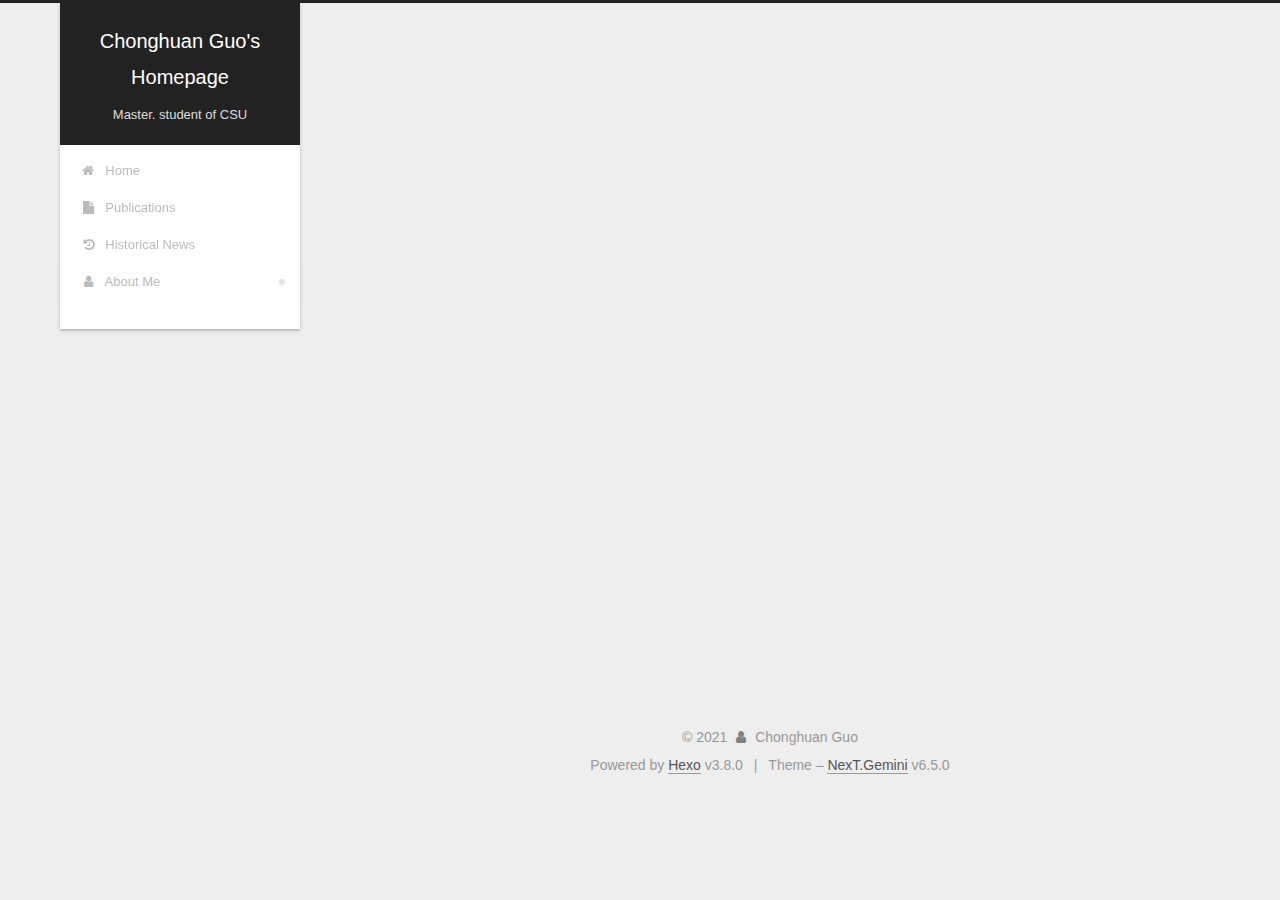
==== commit 5316d2d8: "Update index.html" ====
--- a/about/index.html
+++ b/about/index.html
@@ -150,24 +150,24 @@
 
 
 
-  <meta name="description" content="Language Skills Chinese (Native speaker) English (Working language) Japanese (Conversational) Korean (Basic) Also interested in Italian, Spanish, French, German, Russian">
+  <meta name="description" content="Language Skills Chinese (Native speaker) English (Working language) Also interested in Japanese, French">
 <meta property="og:type" content="website">
 <meta property="og:title" content="About Me">
-<meta property="og:url" content="https://jiangyangby.github.io/about/index.html">
-<meta property="og:site_name" content="Yangbangyan Jiang&#39;s Homepage">
-<meta property="og:description" content="Language Skills Chinese (Native speaker) English (Working language) Japanese (Conversational) Korean (Basic) Also interested in Italian, Spanish, French, German, Russian">
+<meta property="og:url" content="https://Alvinby.github.io/about/index.html">
+<meta property="og:site_name" content="Chonghuan Guo&#39;s Homepage">
+<meta property="og:description" content="Language Skills Chinese (Native speaker) English (Working language) Also interested in Japanese, French">
 <meta property="og:locale" content="en">
 <meta property="og:updated_time" content="2018-11-22T04:03:41.000Z">
 <meta name="twitter:card" content="summary">
 <meta name="twitter:title" content="About Me">
-<meta name="twitter:description" content="Language Skills Chinese (Native speaker) English (Working language) Japanese (Conversational) Korean (Basic) Also interested in Italian, Spanish, French, German, Russian">
-
-
-
-
-
-
-  <link rel="canonical" href="https://jiangyangby.github.io/about/">
+<meta name="twitter:description" content="Language Skills Chinese (Native speaker) English (Working language) Also interested in Japanese, French">
+
+
+
+
+
+
+  <link rel="canonical" href="https://Alvinby.github.io/">
 
 
 
@@ -177,7 +177,7 @@
   };
 </script>
 
-  <title>About Me | Yangbangyan Jiang's Homepage</title>
+  <title>About Me | Chonghuan Guo's Homepage</title>
   
 
 
@@ -237,13 +237,13 @@
     <div class="custom-logo-site-title">
       <a href="/" class="brand" rel="start">
         <span class="logo-line-before"><i></i></span>
-        <span class="site-title">Yangbangyan Jiang's Homepage</span>
+        <span class="site-title">Chonghuan Guo's Homepage</span>
         <span class="logo-line-after"><i></i></span>
       </a>
     </div>
     
       
-        <h1 class="site-subtitle" itemprop="description">Ph.D. student of IIE, CAS</h1>
+        <h1 class="site-subtitle" itemprop="description">Master. student of CSU</h1>
       
     
   </div>
@@ -411,9 +411,11 @@
           <h2 id="Language-Skills"><a href="#Language-Skills" class="headerlink" title="Language Skills"></a>Language Skills</h2><ul>
 <li>Chinese (Native speaker)</li>
 <li>English (Working language)</li>
-<li>Japanese (Conversational)</li>
-<li>Korean (Basic)</li>
-<li>Also interested in Italian, Spanish, French, German, Russian</li>
+<li>Also interested in Japanese, French</li>
+          <h2 id="Programming-Skills"><a href="#Programming-Skills" class="headerlink" title="Programming Skills"></a>Programming Skills</h2><ul>
+<li>Python (Work)</li>
+<li>JAVA,SQL,C++,,MATLAB (Basic)</li>
+<li>Also interested in C#, R</li>
 </ul>
 
         
@@ -472,10 +474,10 @@
         <div class="site-overview">
           <div class="site-author motion-element" itemprop="author" itemscope="" itemtype="http://schema.org/Person">
             
-              <img class="site-author-image" itemprop="image" src="/images/avatar.gif" alt="Yangbangyan Jiang">
+              <img class="site-author-image" itemprop="image" src="/images/persongch.png" alt="Chonghuan Guo">
             
-              <p class="site-author-name" itemprop="name">Yangbangyan Jiang</p>
-              <p class="site-description motion-element" itemprop="description">Ph.D. student,<br>Institute of Information Engineering, Chinese Academy of Sciences</p>
+              <p class="site-author-name" itemprop="name">Chonghuan Guo</p>
+              <p class="site-description motion-element" itemprop="description">Master. student,<br>Center South university</p>
           </div>
 
           
@@ -493,7 +495,7 @@
                   
                     
                   
-                  <a href="https://github.com/jiangyangby" title="GitHub &rarr; https://github.com/jiangyangby" rel="noopener" target="_blank"><i class="fa fa-fw fa-github"></i>GitHub</a>
+                   <a href="https://github.com/Alvinby" title="GitHub &rarr; https://github.com/Alvinby" rel="noopener" target="_blank"><i class="fa fa-fw fa-github"></i>GitHub</a>
                 </span>
               
                 <span class="links-of-author-item">
@@ -504,14 +506,14 @@
                   
                     
                   
-                  <a href="mailto:jiangyangbangyan@iie.ac.cn" title="E-Mail &rarr; mailto:jiangyangbangyan@iie.ac.cn" rel="noopener" target="_blank"><i class="fa fa-fw fa-envelope"></i>E-Mail</a>
+                  <a href="mailto:csugch@163.com" title="E-Mail &rarr; mailto:csugch@163.com" rel="noopener" target="_blank"><i class="fa fa-fw fa-envelope"></i>E-Mail</a>
                 </span>
               
                 <span class="links-of-author-item">
                   
                   
                     
-                  
+ <!--                  
                   
                     
                   
@@ -550,7 +552,7 @@
                   
                   <a href="https://www.linkedin.com/in/%E9%98%B3%E9%82%A6%E5%BD%A6-%E5%A7%9C-80b6b7130" title="LinkedIn &rarr; https://www.linkedin.com/in/%E9%98%B3%E9%82%A6%E5%BD%A6-%E5%A7%9C-80b6b7130" rel="noopener" target="_blank"><i class="fa fa-fw fa-linkedin"></i>LinkedIn</a>
                 </span>
-              
+    -->           
             </div>
           
 
@@ -578,7 +580,7 @@
 
             
               <div class="post-toc-content"><ol class="nav"><li class="nav-item nav-level-2"><a class="nav-link" href="#Language-Skills"><span class="nav-number">1.</span> <span class="nav-text">Language Skills</span></a></li></ol></div>
-            
+              <div class="post-toc-content"><ol class="nav"><li class="nav-item nav-level-2"><a class="nav-link" href="#Programming-Skills"><span class="nav-number">2.</span> <span class="nav-text">Programming Skills</span></a></li></ol></div>
 
           </div>
         </section>
@@ -601,7 +603,8 @@
   <span class="with-love" id="animate">
     <i class="fa fa-user"></i>
   </span>
-  <span class="author" itemprop="copyrightHolder">Yangbangyan Jiang</span>
+  <span class="author" itemprop="copyrightHolder">Chonghuan Guo</span>
+
 
   
 
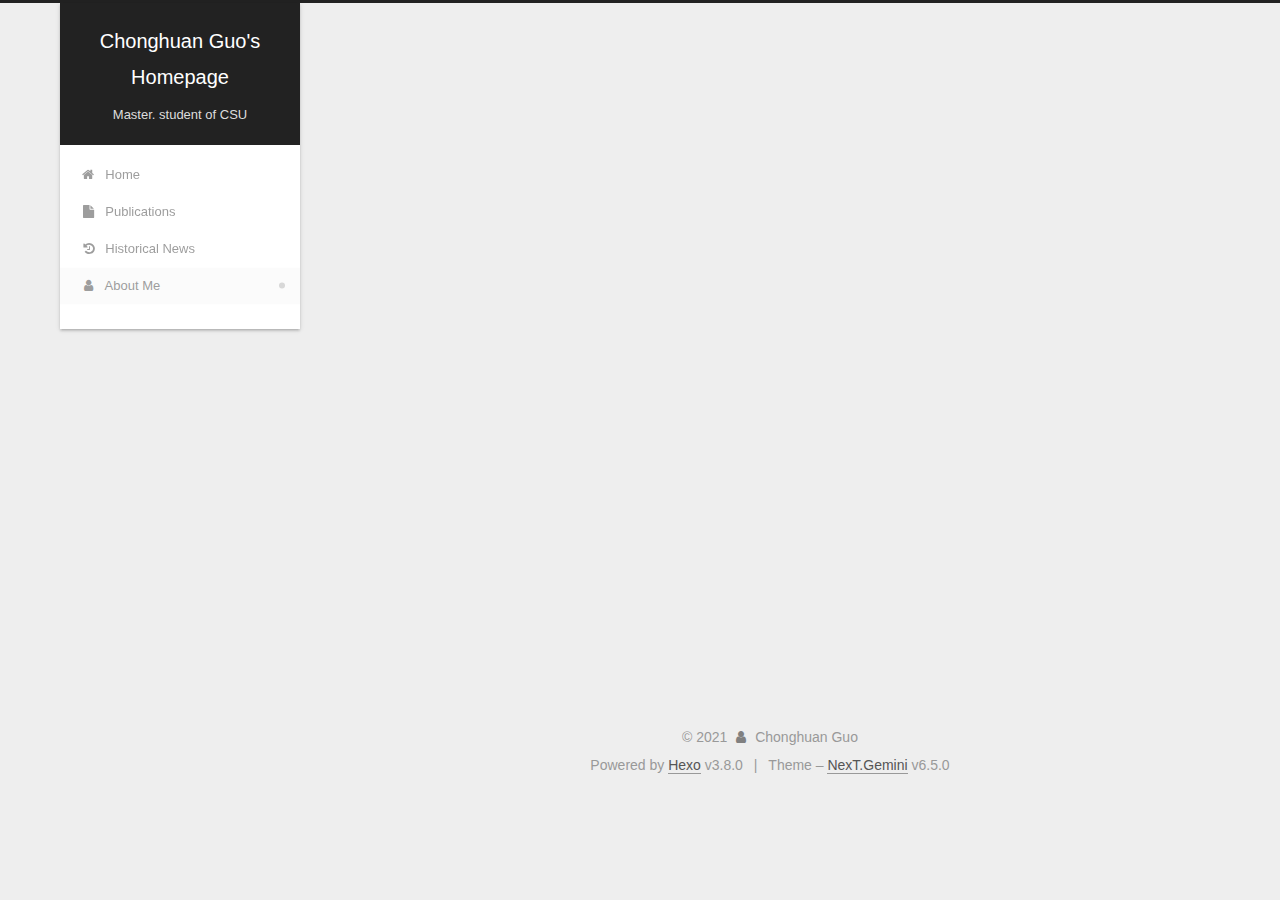
==== commit 361ae3b4: "Update index.html" ====
--- a/about/index.html
+++ b/about/index.html
@@ -414,7 +414,7 @@
 <li>Also interested in Japanese, French</li>
           <h2 id="Programming-Skills"><a href="#Programming-Skills" class="headerlink" title="Programming Skills"></a>Programming Skills</h2><ul>
 <li>Python (Work)</li>
-<li>JAVA,SQL,C++,,MATLAB (Basic)</li>
+<li>JAVA,SQL,C++,MATLAB (Basic)</li>
 <li>Also interested in C#, R</li>
 </ul>
 
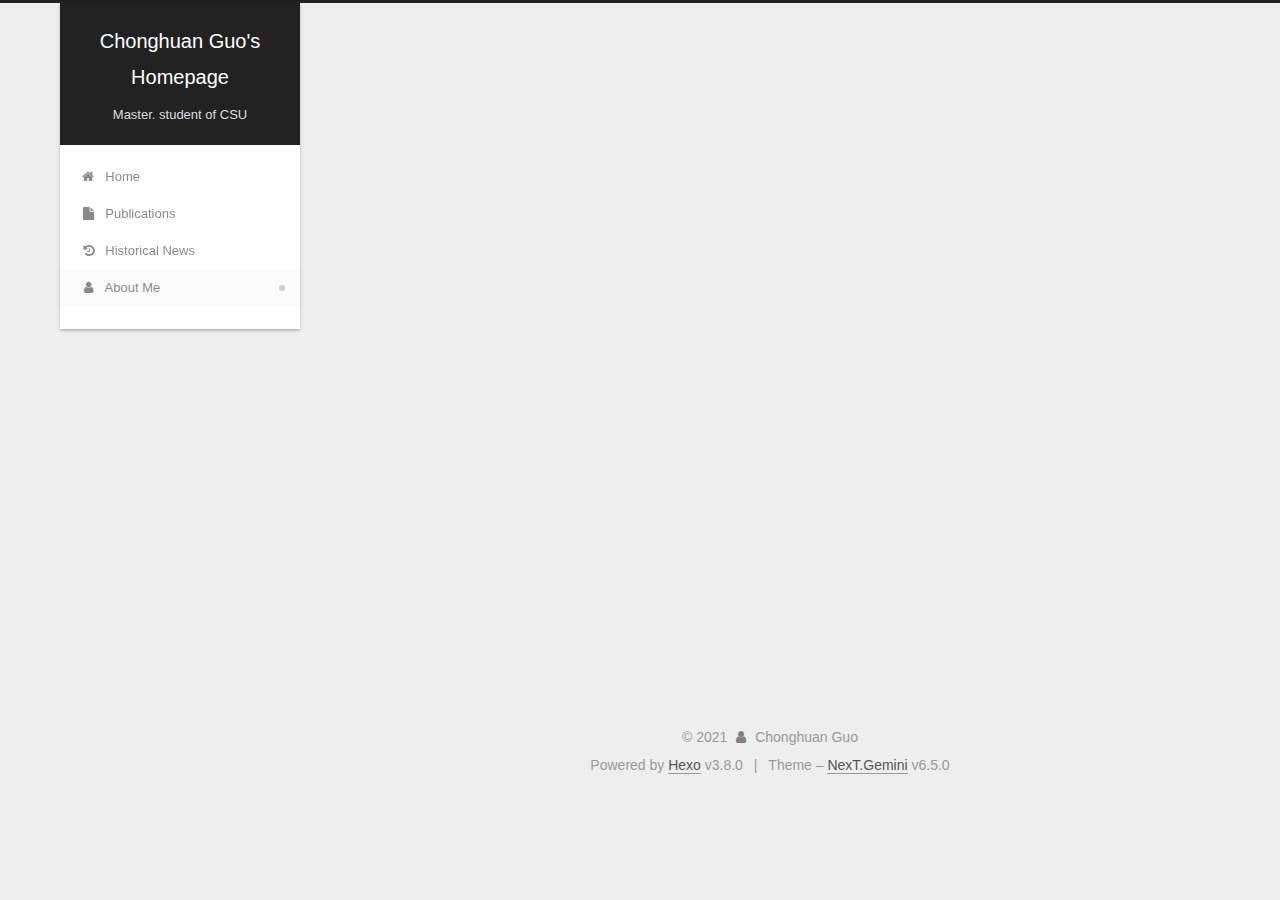
==== commit 0108c701: "Update index.html" ====
--- a/about/index.html
+++ b/about/index.html
@@ -477,7 +477,7 @@
               <img class="site-author-image" itemprop="image" src="/images/persongch.png" alt="Chonghuan Guo">
             
               <p class="site-author-name" itemprop="name">Chonghuan Guo</p>
-              <p class="site-description motion-element" itemprop="description">Master. student,<br>Center South university</p>
+              <p class="site-description motion-element" itemprop="description">Master. student,<br>Central South university</p>
           </div>
 
           
